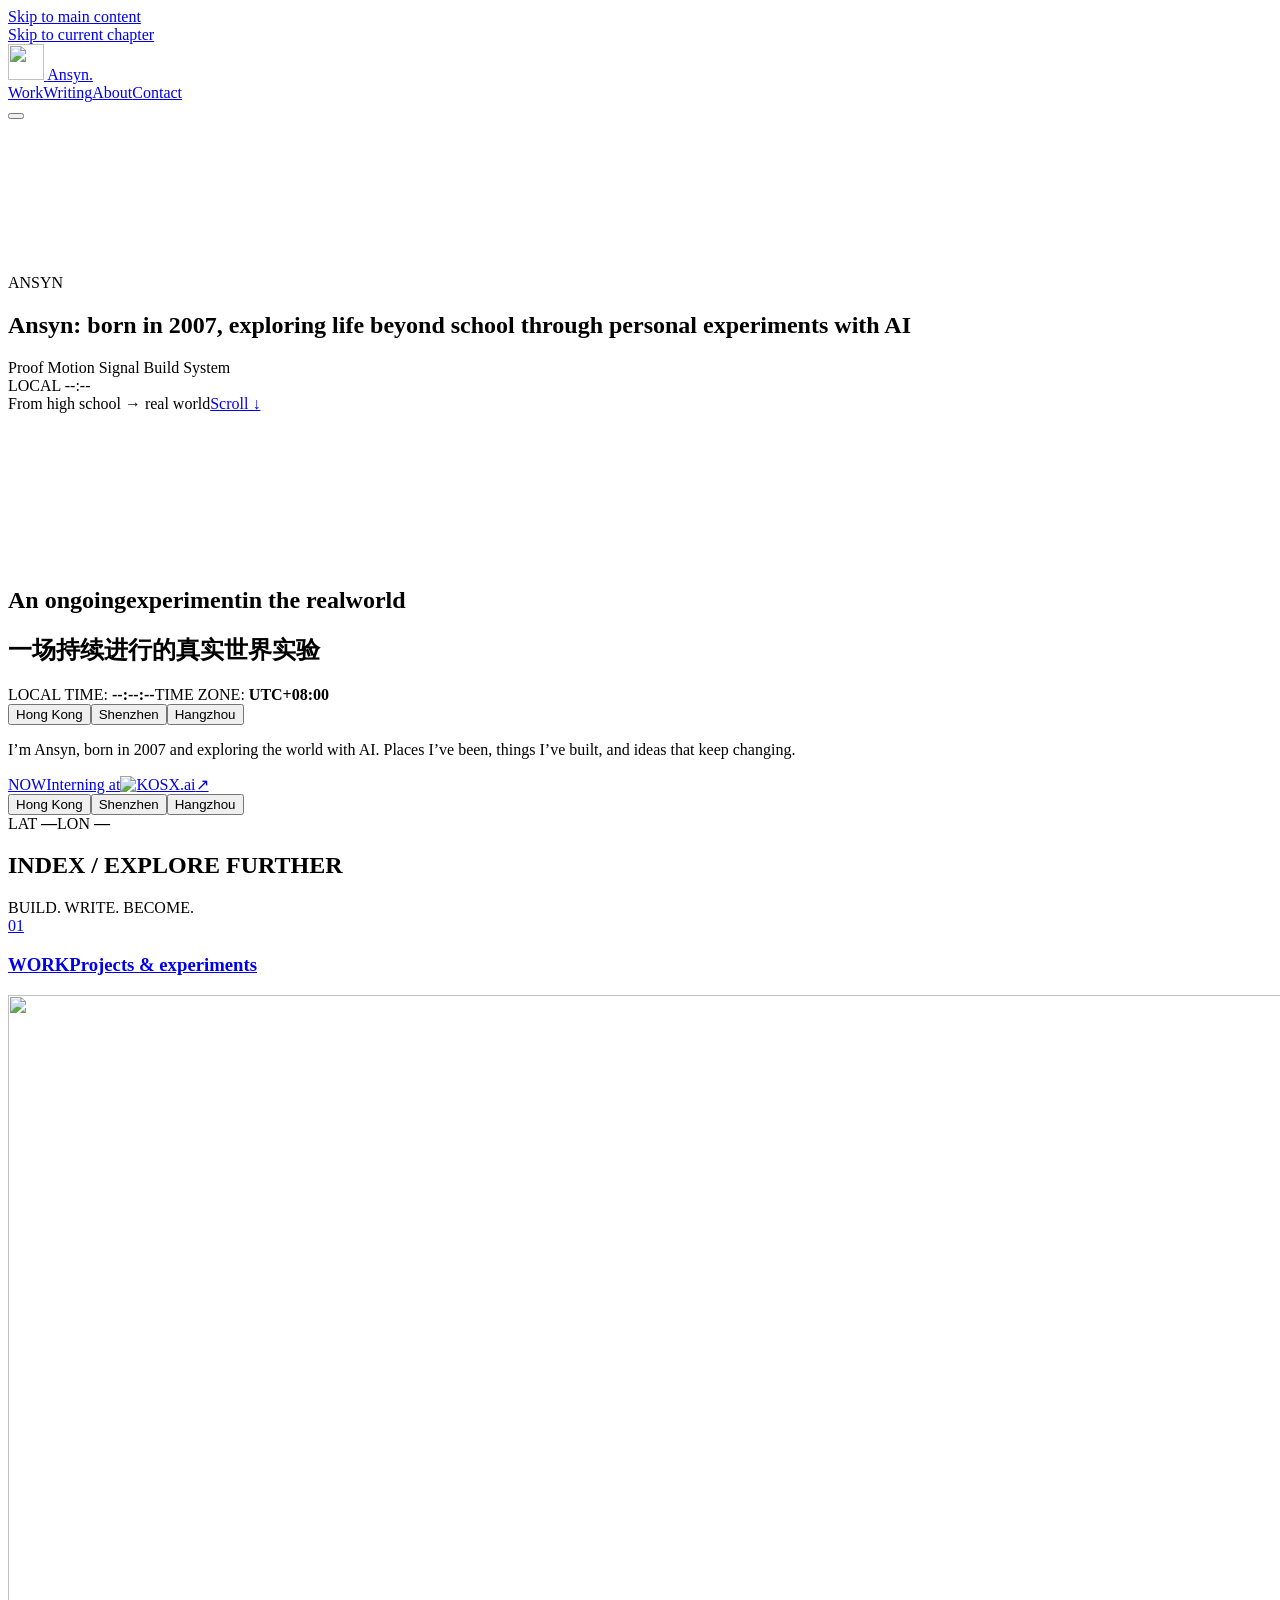
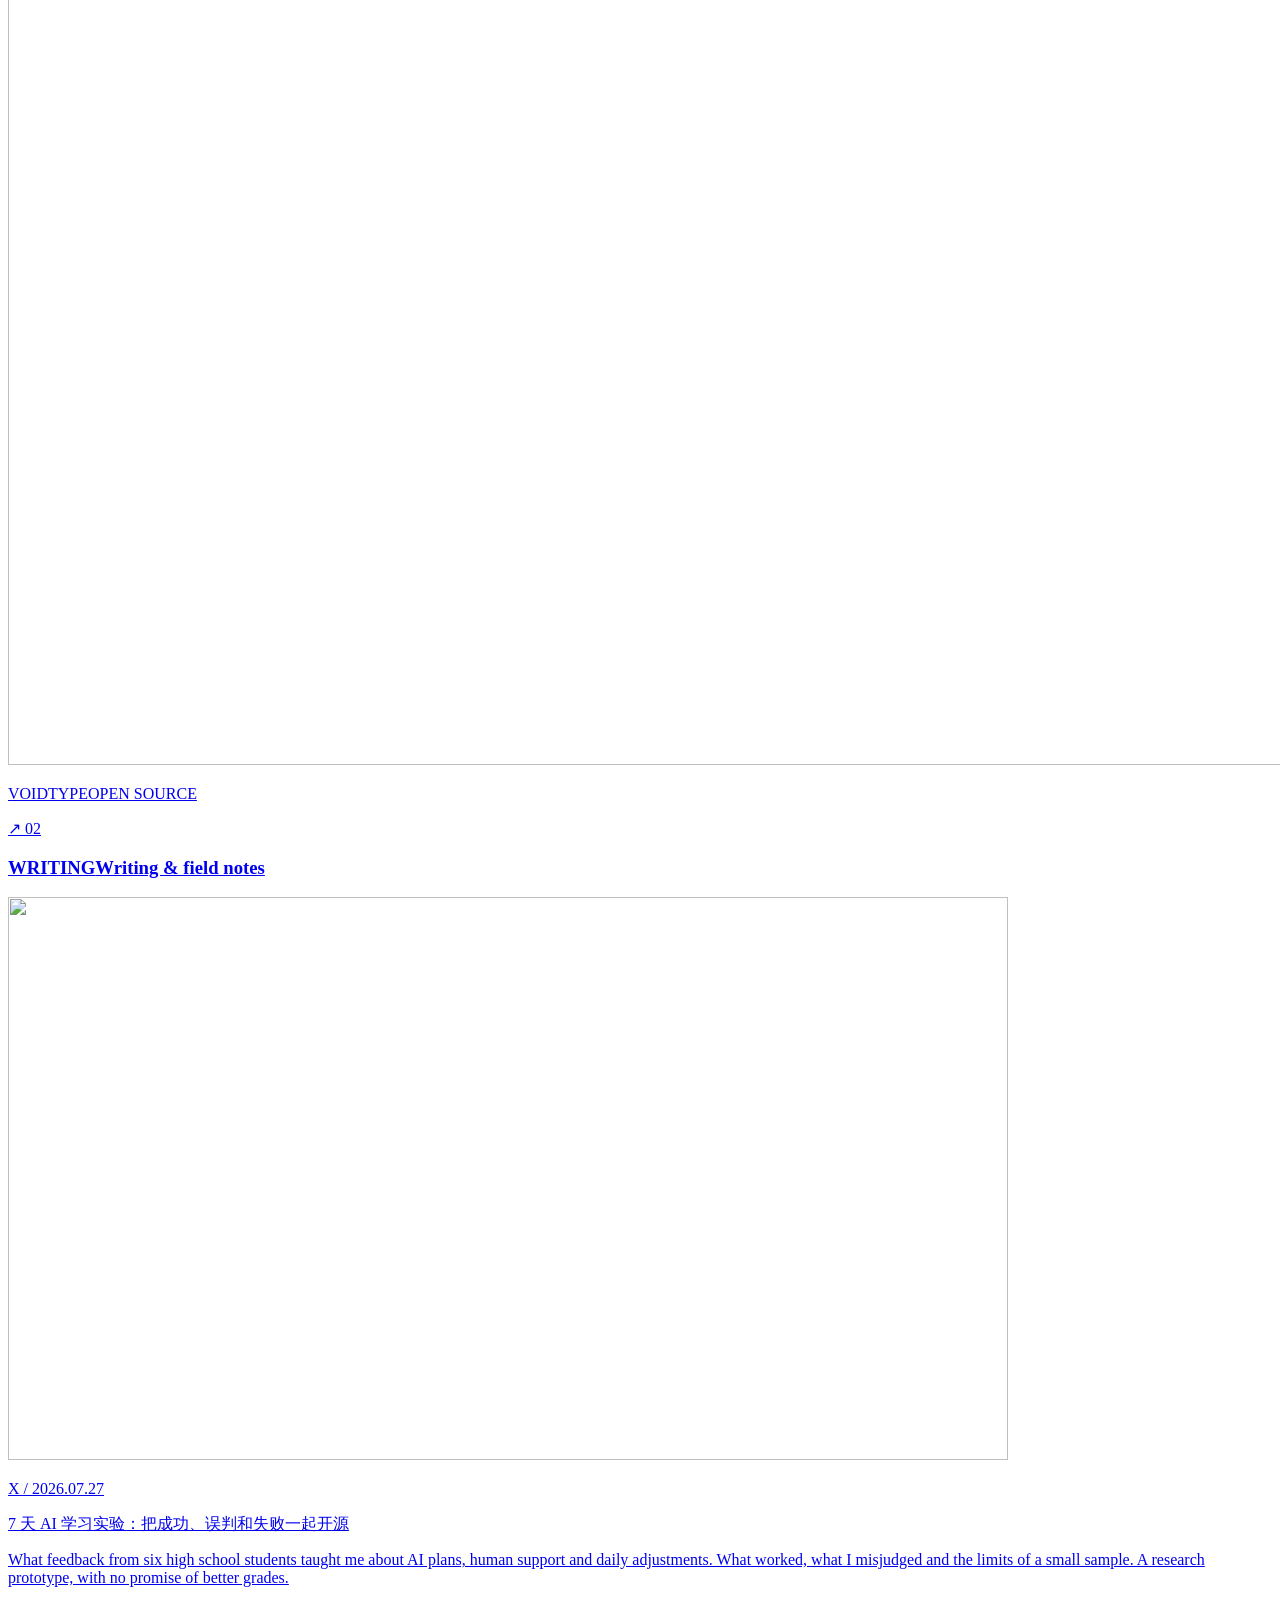
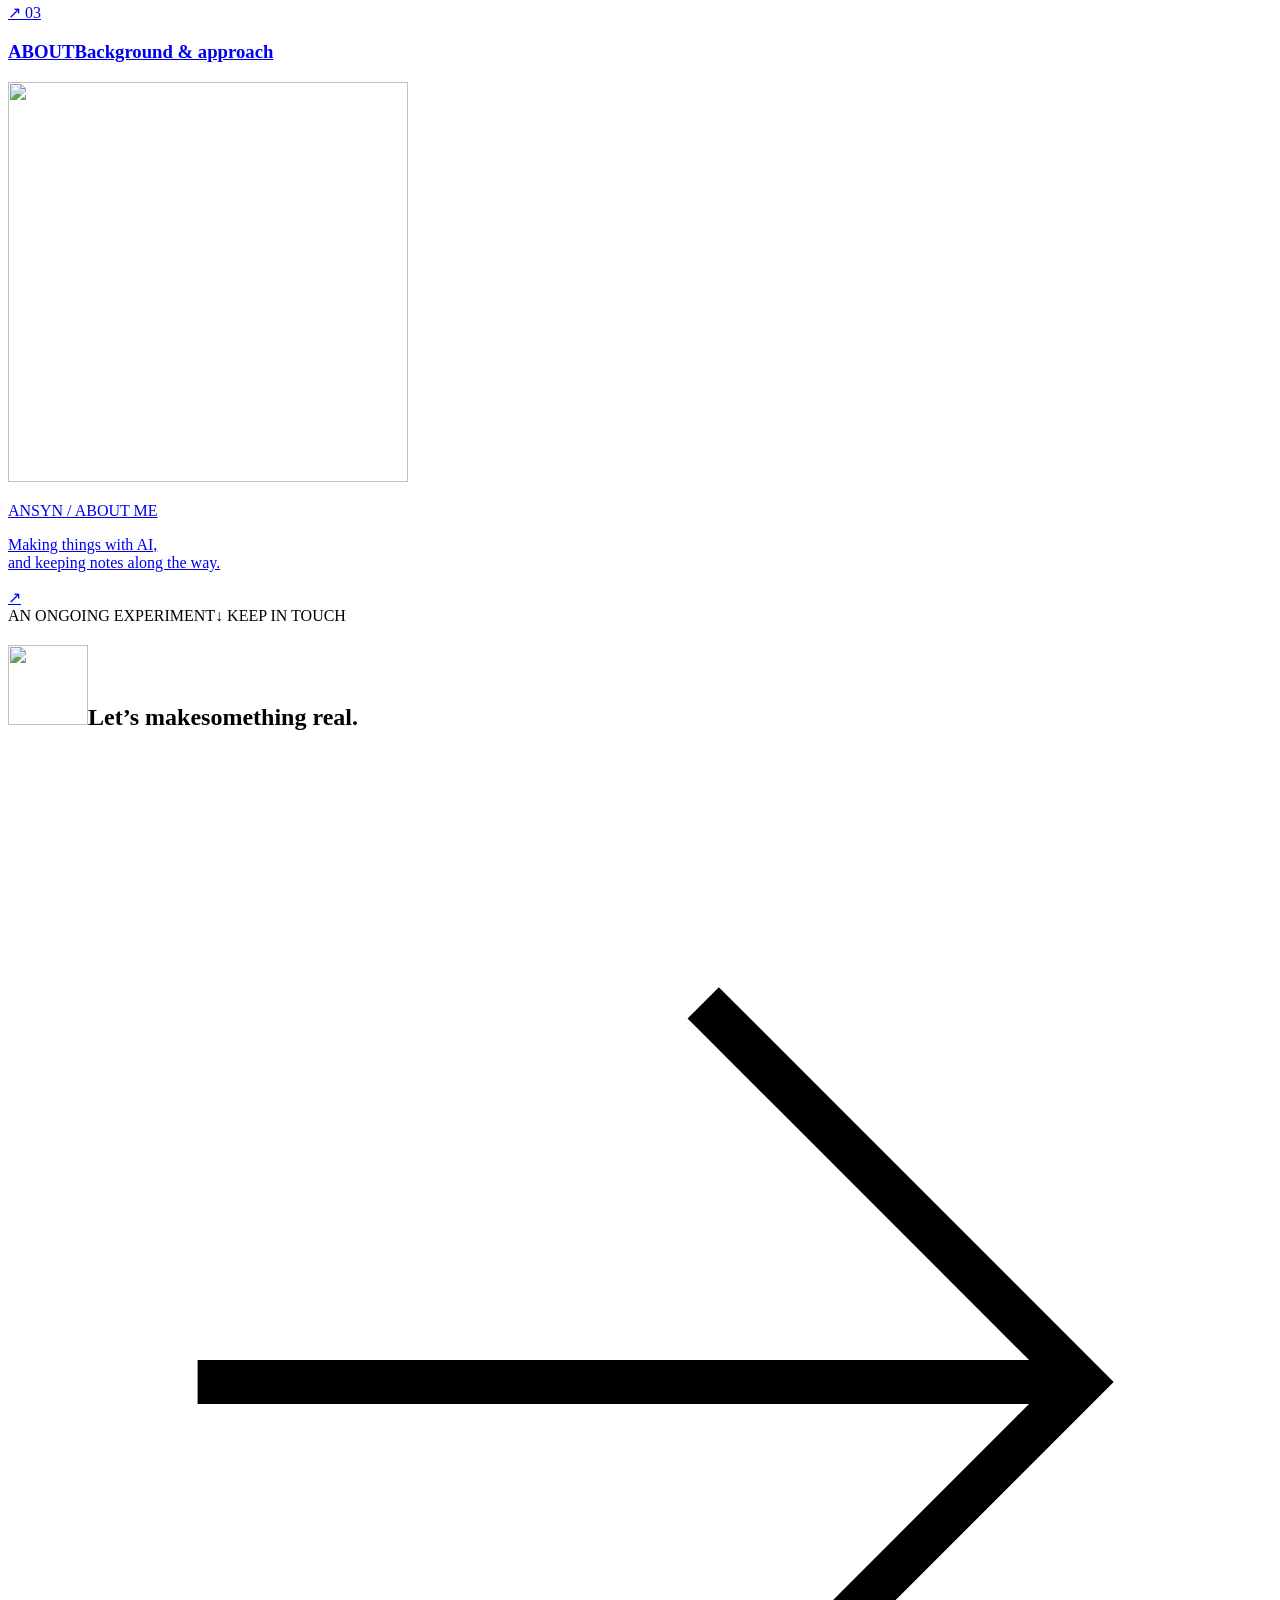
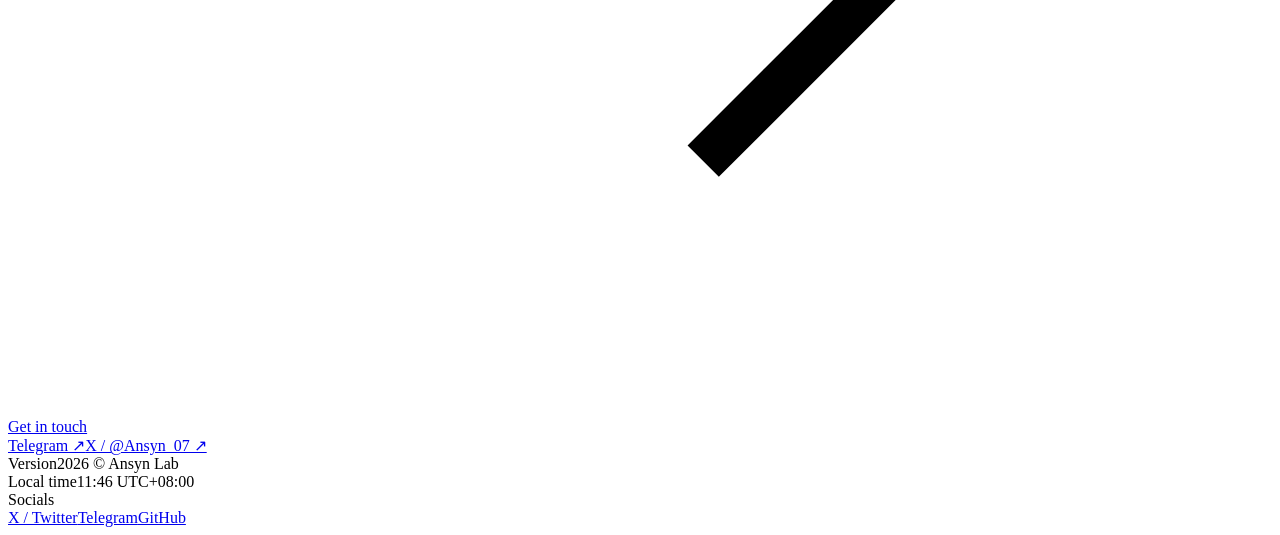
==== index.html @ e13b0592 "Add curved page transitions across the site" ====
<!DOCTYPE html><html lang="en"> <head><meta charset="UTF-8"><meta name="viewport" content="width=device-width"><meta name="generator" content="Astro v5.18.2"><meta name="description" content="A young person finding a way into the real world with AI. An open record by Ansyn."><meta name="keywords" content="安寻, Ansyn, AI个人成长, 07后, 学习系统, Building in public, 个人系统, AI创业, Web3学习"><meta name="theme-color" content="#fdfdfd"><link rel="canonical" href="https://7-an.github.io/ansyn-lab-preview"><link rel="icon" type="image/svg+xml" href="/ansyn-lab-preview/favicon.svg"><meta property="og:type" content="website"><meta property="og:locale" content="en_US"><meta property="og:site_name" content="Ansyn Lab"><meta property="og:title" content="Ansyn Lab | An ongoing experiment in the real world"><meta property="og:description" content="A young person finding a way into the real world with AI. An open record by Ansyn."><meta property="og:url" content="https://7-an.github.io/ansyn-lab-preview"><meta property="og:image" content="https://7-an.github.io/ansyn-lab-preview/og.png"><meta name="twitter:card" content="summary_large_image"><meta name="twitter:title" content="Ansyn Lab | An ongoing experiment in the real world"><meta name="twitter:description" content="A young person finding a way into the real world with AI. An open record by Ansyn."><meta name="twitter:image" content="https://7-an.github.io/ansyn-lab-preview/og.png"><title>Ansyn Lab | An ongoing experiment in the real world</title><script>
      document.documentElement.classList.add("js");
      try { document.documentElement.lang = localStorage.getItem("ansyn-language") === "zh-CN" ? "zh-CN" : "en"; } catch { /* Use English when storage is unavailable. */ }
    </script><script>
      try {
        const pending = JSON.parse(sessionStorage.getItem('ansyn-page-transition') || 'null');
        sessionStorage.removeItem('ansyn-page-transition');
        const reduced = matchMedia('(prefers-reduced-motion: reduce)').matches || new URLSearchParams(location.search).get('motion') === 'reduce';
        if (pending && pending.url === location.href && Date.now() - pending.at < 20000 && !reduced) {
          document.documentElement.dataset.transitionIncoming = '';
          document.documentElement.dataset.transitionTitle = String(pending.title).slice(0, 40);
          if (pending.keyboard) document.documentElement.dataset.transitionKeyboard = '';
          // Fail open if a module fails to load: the page remains usable.
          setTimeout(() => {
            if (!document.documentElement.hasAttribute('data-transition-incoming')) return;
            window.dispatchEvent(new Event('page-transition-release'));
            const curtain = document.querySelector('[data-page-transition]');
            if (curtain?.open) curtain.close();
            document.documentElement.removeAttribute('data-transition-incoming');
            document.documentElement.removeAttribute('data-page-transitioning');
          }, 6000);
        }
      } catch { /* Direct navigation remains available without session storage. */ }
    </script><script type="application/ld+json">{"@context":"https://schema.org","@type":"WebSite","name":"Ansyn Lab | An ongoing experiment in the real world","headline":"Ansyn Lab | An ongoing experiment in the real world","description":"A young person finding a way into the real world with AI. An open record by Ansyn.","url":"https://7-an.github.io/ansyn-lab-preview","inLanguage":"en","author":{"@type":"Person","name":"安寻 Ansyn","url":"https://ansyn-lab.vercel.app","sameAs":["https://x.com/Ansyn_07","https://t.me/Ansyn_7"]}}</script><link rel="stylesheet" href="/ansyn-lab-preview/_astro/about.DKI-j1vG.css">
<link rel="stylesheet" href="/ansyn-lab-preview/_astro/index.DTuRaOjo.css">
<link rel="stylesheet" href="/ansyn-lab-preview/_astro/about.BimzrErr.css"><meta name="robots" content="noindex, nofollow" /></head> <body data-native-scroll="true"> <dialog class="page-transition" data-page-transition aria-labelledby="page-transition-label" data-preserve-language data-lenis-prevent> <div class="page-transition-screen" aria-hidden="true"> <div class="page-transition-curve is-top"><i></i></div> <div class="page-transition-curve is-bottom"><i></i></div> </div> <p id="page-transition-label" class="page-transition-label"><span aria-hidden="true"></span><span data-transition-label></span></p> </dialog> <script>
  // Populate the handoff before the first paint, even while modules are loading.
  const transitionLabel = document.querySelector('[data-transition-label]');
  if (transitionLabel) transitionLabel.textContent = document.documentElement.dataset.transitionTitle || '';
</script> <script type="module" src="/ansyn-lab-preview/_astro/PageTransition.astro_astro_type_script_index_0_lang.D34nHIJd.js"></script>  <a class="skip-link" href="#main-content">Skip to main content</a>  <main id="main-content">  <a class="skip" href="#current" data-astro-cid-zjwowcop>Skip to current chapter</a> <header class="site-navigation is-home" data-site-navigation data-astro-cid-3ef6ksr2> <a class="site-identity" href="/ansyn-lab-preview/" aria-label="Ansyn Lab home" data-astro-cid-3ef6ksr2> <img src="/ansyn-lab-preview/ansyn-avatar-transparent.png" alt="" width="36" height="36" data-astro-cid-3ef6ksr2> <span class="site-identity-name" data-identity-name="true" data-astro-cid-3ef6ksr2>Ansyn<span class="site-identity-dot" data-astro-cid-3ef6ksr2>.</span></span> </a> <nav class="site-nav-links" aria-label="Main navigation" data-astro-cid-3ef6ksr2> <a href="/ansyn-lab-preview/work/" data-astro-cid-3ef6ksr2>Work</a><a href="/ansyn-lab-preview/writing/" data-astro-cid-3ef6ksr2>Writing</a><a href="/ansyn-lab-preview/about/" data-astro-cid-3ef6ksr2>About</a><a href="#contact" data-astro-cid-3ef6ksr2>Contact</a> <button class="language-switch" data-language-toggle type="button" hidden aria-label="Switch to Chinese" data-astro-cid-3ef6ksr2>中文</button> </nav> <button class="site-menu-toggle" aria-label="Open navigation menu" aria-haspopup="dialog" aria-controls="site-menu" aria-expanded="false" data-astro-cid-3ef6ksr2><span data-astro-cid-3ef6ksr2></span><span data-astro-cid-3ef6ksr2></span></button> </header> <dialog id="site-menu" class="site-menu" aria-label="Site navigation" data-lenis-prevent data-astro-cid-3ef6ksr2> <div class="site-menu-scrim" data-menu-dismiss aria-hidden="true" data-astro-cid-3ef6ksr2></div> <div class="site-menu-panel" data-astro-cid-3ef6ksr2> <div class="site-menu-curve" aria-hidden="true" data-astro-cid-3ef6ksr2><i data-astro-cid-3ef6ksr2></i></div> <div class="site-menu-inner" data-astro-cid-3ef6ksr2> <div class="menu-language-row" data-astro-cid-3ef6ksr2><p class="site-menu-label" data-astro-cid-3ef6ksr2>Navigation</p><button class="language-switch" data-language-toggle type="button" hidden aria-label="Switch to Chinese" data-astro-cid-3ef6ksr2>中文</button></div> <nav aria-label="Full navigation" data-astro-cid-3ef6ksr2><a style="--menu-index:0" href="/ansyn-lab-preview/" data-astro-cid-3ef6ksr2 aria-current="page">Home</a><a style="--menu-index:1" href="/ansyn-lab-preview/work/" data-astro-cid-3ef6ksr2>Work</a><a style="--menu-index:2" href="/ansyn-lab-preview/writing/" data-astro-cid-3ef6ksr2>Writing</a><a style="--menu-index:3" href="/ansyn-lab-preview/about/" data-astro-cid-3ef6ksr2>About</a><a style="--menu-index:4" href="#contact" data-astro-cid-3ef6ksr2>Contact</a></nav> <div class="site-menu-bottom" data-astro-cid-3ef6ksr2><p class="site-menu-label" data-astro-cid-3ef6ksr2>Elsewhere</p><div class="site-menu-socials" data-astro-cid-3ef6ksr2><a href="https://x.com/Ansyn_07" target="_blank" rel="noreferrer" data-astro-cid-3ef6ksr2>X / Twitter ↗</a><a href="https://t.me/Ansyn_7" target="_blank" rel="noreferrer" data-astro-cid-3ef6ksr2>Telegram ↗</a><a href="https://github.com/7-an" target="_blank" rel="noreferrer" data-astro-cid-3ef6ksr2>GitHub ↗</a></div></div> </div> </div> <button class="site-menu-close" aria-label="Close navigation menu" data-astro-cid-3ef6ksr2><span data-astro-cid-3ef6ksr2></span><span data-astro-cid-3ef6ksr2></span></button> </dialog> <script type="module">const n=document.querySelector("[data-site-navigation]"),t=document.querySelector("#site-menu");if(n&&t){const s=n.querySelector(".site-menu-toggle"),E=n.querySelector(".site-nav-links"),L=n.querySelector(".site-identity"),r=t.querySelector(".site-menu-close"),g=t.querySelector(".site-menu-panel"),S=n.classList.contains("is-home"),v=matchMedia("(max-width: 600px)"),A=matchMedia("(prefers-reduced-motion: reduce)"),y=document.querySelector(".home-footer, .about-contact, .site-footer");let b="",h="",c=!1,a=!1,d=0,o=null;const p=()=>{c=!1;const e=scrollY>180;n.classList.toggle("is-condensed",e),n.classList.toggle("is-dark",!!y&&y.getBoundingClientRect().top<65),E.inert=e||v.matches,s.inert=!e&&!v.matches,L.inert=e&&!S},u=()=>{c||(c=!0,requestAnimationFrame(p))};addEventListener("scroll",u,{passive:!0}),addEventListener("resize",u),addEventListener("pageshow",u),p(),s.addEventListener("click",()=>{t.open||(b=document.body.style.overflow,h=document.documentElement.style.scrollbarGutter,document.documentElement.style.scrollbarGutter="stable",document.body.style.overflow="hidden",r.autofocus=!0,t.showModal(),s.setAttribute("aria-expanded","true"),r.focus({preventScroll:!0}),g.getBoundingClientRect(),d=requestAnimationFrame(()=>t.classList.add("is-visible")))});const i=async e=>{!t.open||a||(a=!0,cancelAnimationFrame(d),t.classList.remove("is-visible"),g.getBoundingClientRect(),!A.matches&&!document.documentElement.hasAttribute("data-reduced")&&await Promise.allSettled(t.getAnimations({subtree:!0}).map(l=>l.finished)),t.close(),a=!1,e?.())};r.addEventListener("click",()=>{i()}),t.addEventListener("cancel",e=>{e.preventDefault(),i()}),t.addEventListener("click",e=>{const l=e.target instanceof Element?e.target:null,m=l?.closest("a");if(m){const f=m.getAttribute("href")??"";!e.metaKey&&!e.ctrlKey&&!e.shiftKey&&!e.altKey&&m.target!=="_blank"&&(e.preventDefault(),o=f.startsWith("#")?document.getElementById(f.slice(1)):null,i(()=>location.assign(f)))}else l?.hasAttribute("data-menu-dismiss")&&i()}),t.addEventListener("close",()=>{cancelAnimationFrame(d),t.classList.remove("is-visible"),document.body.style.overflow=b,document.documentElement.style.scrollbarGutter=h,s.setAttribute("aria-expanded","false"),o?(o.setAttribute("tabindex","-1"),o.focus({preventScroll:!0}),o=null):s.focus({preventScroll:!0})})}</script>  <section class="journey" data-journey aria-labelledby="journey-title" data-astro-cid-zjwowcop> <span class="current-anchor" id="current" aria-hidden="true" data-astro-cid-zjwowcop></span> <div class="stage" data-stage data-astro-cid-zjwowcop> <div class="opening" data-opening data-astro-cid-zjwowcop> <canvas class="text-field" data-field aria-hidden="true" data-astro-cid-zjwowcop></canvas> <div class="static-name" aria-hidden="true" data-astro-cid-zjwowcop>ANSYN</div> <h1 id="journey-title" class="sr-only" data-astro-cid-zjwowcop>Ansyn: born in 2007, exploring life beyond school through personal experiments with AI</h1> <div class="hero-words" aria-hidden="true" data-astro-cid-zjwowcop> <span class="hero-word word-ai" data-astro-cid-zjwowcop>Proof</span> <span class="hero-word word-experiment" data-astro-cid-zjwowcop>Motion</span> <span class="hero-word word-beta" data-astro-cid-zjwowcop>Signal</span> <span class="hero-word word-world" data-astro-cid-zjwowcop>Build</span> <span class="hero-word word-07" data-astro-cid-zjwowcop>System</span> </div> <span class="hero-clock" data-hero-clock aria-hidden="true" data-astro-cid-zjwowcop>LOCAL --:--</span> <div class="hero-meta" data-astro-cid-zjwowcop><span class="hero-meta-center" data-astro-cid-zjwowcop>From high school → real world</span><a class="hero-scroll" href="#current" data-astro-cid-zjwowcop>Scroll ↓</a></div> </div> <canvas class="earth" data-earth aria-hidden="true" data-astro-cid-zjwowcop></canvas> <div class="globe-input" data-globe-input role="img" tabindex="-1" aria-label="Interactive globe: hover or touch for coordinates; drag within the globe or use the arrow keys to rotate" data-astro-cid-zjwowcop></div> <div class="world-copy" data-world-copy data-astro-cid-zjwowcop> <div class="world-title" data-astro-cid-zjwowcop><h2 class="world-title-en" lang="en" aria-label="An ongoing experiment in the real world" data-astro-cid-zjwowcop><span class="title-line" aria-hidden="true" data-astro-cid-zjwowcop><span data-astro-cid-zjwowcop>An</span> <span data-astro-cid-zjwowcop>ongoing</span></span><span class="title-line" aria-hidden="true" data-astro-cid-zjwowcop>experiment</span><span class="title-line" aria-hidden="true" data-astro-cid-zjwowcop><span data-astro-cid-zjwowcop>in</span> <span data-astro-cid-zjwowcop>the</span> <span data-astro-cid-zjwowcop>real</span></span><span class="title-line" aria-hidden="true" data-astro-cid-zjwowcop>world</span></h2><h2 class="world-title-zh" lang="zh-CN" data-astro-cid-zjwowcop><span data-astro-cid-zjwowcop>一场持续进行的</span><span data-astro-cid-zjwowcop>真实世界</span><span data-astro-cid-zjwowcop>实验</span></h2></div> <div class="world-time" data-astro-cid-zjwowcop><span data-astro-cid-zjwowcop>LOCAL TIME: <b data-world-clock data-astro-cid-zjwowcop>--:--:--</b></span><span data-astro-cid-zjwowcop>TIME ZONE: <b data-astro-cid-zjwowcop>UTC+08:00</b></span></div> <button class="map-pin" data-pin="0" type="button" aria-label="Open Hong Kong notes" aria-expanded="false" aria-controls="place-gallery" data-astro-cid-zjwowcop><i data-astro-cid-zjwowcop></i><span data-astro-cid-zjwowcop>Hong Kong</span></button><button class="map-pin" data-pin="1" type="button" aria-label="Open Shenzhen notes" aria-expanded="false" aria-controls="place-gallery" data-astro-cid-zjwowcop><i data-astro-cid-zjwowcop></i><span data-astro-cid-zjwowcop>Shenzhen</span></button><button class="map-pin" data-pin="2" type="button" aria-label="Open Hangzhou notes" aria-expanded="false" aria-controls="place-gallery" data-astro-cid-zjwowcop><i data-astro-cid-zjwowcop></i><span data-astro-cid-zjwowcop>Hangzhou</span></button> <div class="world-intro" data-world-intro data-astro-cid-zjwowcop><p class="intro-english" lang="en" data-astro-cid-zjwowcop>I’m Ansyn, born in 2007 and exploring the world with AI. Places I’ve been, things I’ve built, and ideas that keep changing.</p><a class="world-now" href="https://kosx.ai" target="_blank" rel="noopener noreferrer" lang="en" data-astro-cid-zjwowcop><span class="now-label" data-astro-cid-zjwowcop><i aria-hidden="true" data-astro-cid-zjwowcop></i>NOW</span><span data-astro-cid-zjwowcop>Interning at</span><img src="/ansyn-lab-preview/kosx-logo-black.png" alt="KOSX.ai" width="2350" height="397" loading="lazy" decoding="async" data-astro-cid-zjwowcop><span class="now-arrow" aria-hidden="true" data-astro-cid-zjwowcop>↗</span></a><div class="place-index" lang="en" aria-label="Places" data-astro-cid-zjwowcop><button type="button" data-location="0" aria-controls="place-gallery" data-astro-cid-zjwowcop>Hong Kong</button><button type="button" data-location="1" aria-controls="place-gallery" data-astro-cid-zjwowcop>Shenzhen</button><button type="button" data-location="2" aria-controls="place-gallery" data-astro-cid-zjwowcop>Hangzhou</button></div></div> <section class="place-gallery" id="place-gallery" data-gallery hidden aria-labelledby="gallery-title" data-astro-cid-zjwowcop> <header data-astro-cid-zjwowcop><div data-astro-cid-zjwowcop><span data-gallery-english data-astro-cid-zjwowcop>Hong Kong</span><h3 id="gallery-title" data-gallery-title data-astro-cid-zjwowcop>Hong Kong</h3></div><button type="button" data-gallery-close aria-label="Close place notes" data-astro-cid-zjwowcop>×</button></header> <div class="photo-deck" data-photo-deck data-astro-cid-zjwowcop> <div class="photo-back back-two" aria-hidden="true" data-astro-cid-zjwowcop></div><div class="photo-back back-one" aria-hidden="true" data-astro-cid-zjwowcop></div> <div class="photo-front" data-photo-front data-astro-cid-zjwowcop><img data-gallery-image hidden alt="" data-astro-cid-zjwowcop><div class="photo-placeholder" data-photo-placeholder data-astro-cid-zjwowcop><span data-photo-city data-astro-cid-zjwowcop>HONG KONG</span><strong data-astro-cid-zjwowcop>ON THE MAP</strong><span class="place-coordinates" data-place-coordinates data-astro-cid-zjwowcop></span><small data-astro-cid-zjwowcop>Photos to come.</small></div></div> </div> <footer data-photo-footer data-astro-cid-zjwowcop><span data-photo-count aria-live="polite" data-astro-cid-zjwowcop></span><div data-photo-controls data-astro-cid-zjwowcop><button type="button" data-photo-prev aria-label="Previous photo" data-astro-cid-zjwowcop>←</button><button type="button" data-photo-next aria-label="Next photo" data-astro-cid-zjwowcop>→</button></div></footer> <div class="gallery-places" aria-label="Choose a place" data-astro-cid-zjwowcop><button type="button" data-location="0" aria-pressed="false" data-astro-cid-zjwowcop>Hong Kong</button><button type="button" data-location="1" aria-pressed="false" data-astro-cid-zjwowcop>Shenzhen</button><button type="button" data-location="2" aria-pressed="false" data-astro-cid-zjwowcop>Hangzhou</button></div> </section> <output class="globe-readout" data-readout aria-label="Globe coordinates" data-astro-cid-zjwowcop><span data-astro-cid-zjwowcop>LAT <b data-hover-lat data-astro-cid-zjwowcop>—</b></span><span data-astro-cid-zjwowcop>LON <b data-hover-lon data-astro-cid-zjwowcop>—</b></span></output> <p class="map-status" data-map-status hidden role="status" data-astro-cid-zjwowcop></p> </div> </div> </section> <script type="module" src="/ansyn-lab-preview/_astro/HomeExperience.astro_astro_type_script_index_0_lang.hu0JV_FZ.js"></script>  <div class="home-editorial" data-home-directory data-astro-cid-gc32r5rm> <section class="directory" id="guide" aria-labelledby="directory-heading" data-astro-cid-gc32r5rm> <header class="directory-head" data-reveal data-astro-cid-gc32r5rm> <h2 id="directory-heading" class="mono" data-astro-cid-gc32r5rm>INDEX / EXPLORE FURTHER</h2> <span class="mono" aria-hidden="true" data-astro-cid-gc32r5rm>BUILD. WRITE. BECOME.</span> </header> <nav aria-label="Explore more about Ansyn" data-astro-cid-gc32r5rm> <a class="index-row work-row" data-directory-peek="work" href="/ansyn-lab-preview/work/" aria-labelledby="work-label" data-reveal data-astro-cid-gc32r5rm> <span class="row-number mono" aria-hidden="true" data-astro-cid-gc32r5rm>01</span> <div class="row-heading" data-astro-cid-gc32r5rm><h3 id="work-label" data-astro-cid-gc32r5rm>WORK<span data-astro-cid-gc32r5rm>Projects & experiments</span></h3></div> <div class="row-preview work-preview" data-astro-cid-gc32r5rm> <div class="project-image" data-astro-cid-gc32r5rm><img src="/ansyn-lab-preview/images/voidtype-cover.png" alt="" width="2820" height="1370" loading="lazy" decoding="async" data-astro-cid-gc32r5rm></div> <p class="preview-caption mono" data-astro-cid-gc32r5rm><span data-astro-cid-gc32r5rm>VOIDTYPE</span><span data-astro-cid-gc32r5rm>OPEN SOURCE</span></p> </div> <span class="row-arrow" aria-hidden="true" data-astro-cid-gc32r5rm>↗</span> </a> <a class="index-row writing-row" data-directory-peek="writing" href="/ansyn-lab-preview/writing/" aria-labelledby="writing-label" data-reveal data-astro-cid-gc32r5rm> <span class="row-number mono" aria-hidden="true" data-astro-cid-gc32r5rm>02</span> <div class="row-heading" data-astro-cid-gc32r5rm><h3 id="writing-label" data-astro-cid-gc32r5rm>WRITING<span data-astro-cid-gc32r5rm>Writing & field notes</span></h3></div> <div class="row-preview writing-preview" data-astro-cid-gc32r5rm> <img class="article-image" src="/ansyn-lab-preview/media/writing/study-path.webp" width="1000" height="563" alt="" loading="lazy" decoding="async" data-astro-cid-gc32r5rm> <p class="article-meta mono" data-astro-cid-gc32r5rm>X / 2026.07.27</p> <p class="article-title" lang="zh-CN" data-preserve-language data-astro-cid-gc32r5rm>7 天 AI 学习实验：把成功、误判和失败一起开源</p> <p class="article-excerpt" data-astro-cid-gc32r5rm>What feedback from six high school students taught me about AI plans, human support and daily adjustments. What worked, what I misjudged and the limits of a small sample. A research prototype, with no promise of better grades.</p> </div> <span class="row-arrow" aria-hidden="true" data-astro-cid-gc32r5rm>↗</span> </a> <a class="index-row about-row" href="/ansyn-lab-preview/about/" aria-labelledby="about-label" data-reveal data-astro-cid-gc32r5rm> <span class="row-number mono" aria-hidden="true" data-astro-cid-gc32r5rm>03</span> <div class="row-heading" data-astro-cid-gc32r5rm><h3 id="about-label" data-astro-cid-gc32r5rm>ABOUT<span data-astro-cid-gc32r5rm>Background & approach</span></h3></div> <div class="row-preview about-preview" data-astro-cid-gc32r5rm> <img src="/ansyn-lab-preview/ansyn-avatar-transparent.png" alt="" width="400" height="400" loading="lazy" decoding="async" data-astro-cid-gc32r5rm> <div data-astro-cid-gc32r5rm><p class="mono" data-astro-cid-gc32r5rm>ANSYN / ABOUT ME</p><p class="about-note" data-astro-cid-gc32r5rm>Making things with AI,<br data-astro-cid-gc32r5rm>and keeping notes along the way.</p></div> </div> <span class="row-arrow" aria-hidden="true" data-astro-cid-gc32r5rm>↗</span> </a> </nav> <div class="directory-tail mono" data-astro-cid-gc32r5rm><span data-astro-cid-gc32r5rm>AN ONGOING EXPERIMENT</span><span data-astro-cid-gc32r5rm>↓ KEEP IN TOUCH</span></div> </section> </div> <div class="directory-peek" data-directory-preview aria-hidden="true" data-astro-cid-gc32r5rm> <div class="peek-card" data-directory-card="work" hidden data-astro-cid-gc32r5rm> <img src="/ansyn-lab-preview/images/voidtype-cover.png" alt="" width="2820" height="1370" loading="lazy" decoding="async" data-astro-cid-gc32r5rm> <div class="peek-caption" data-astro-cid-gc32r5rm><span data-astro-cid-gc32r5rm>VOIDTYPE</span><span data-astro-cid-gc32r5rm>VIEW WORK ↗</span></div> </div> <div class="peek-card" data-directory-card="writing" hidden data-astro-cid-gc32r5rm> <img src="/ansyn-lab-preview/media/writing/study-path.webp" width="1000" height="563" alt="" loading="lazy" decoding="async" data-astro-cid-gc32r5rm> <div class="peek-writing-copy" data-astro-cid-gc32r5rm><span class="mono" data-astro-cid-gc32r5rm>FROM THE NOTEBOOK</span><p lang="zh-CN" data-preserve-language data-astro-cid-gc32r5rm>7 天 AI 学习实验：把成功、误判和失败一起开源</p></div> </div> </div> <script type="module">function H(){const v=document.querySelector("[data-home-directory]"),i=document.querySelector("[data-directory-preview]");if(!v||!i)return;const p=[...v.querySelectorAll("[data-directory-peek]")],k=[...i.querySelectorAll("[data-directory-card]")],x=matchMedia("(min-width: 760px) and (hover: hover) and (pointer: fine)"),w=matchMedia("(prefers-reduced-motion: reduce)"),A=()=>w.matches||document.documentElement.hasAttribute("data-reduced");let h=null,c=0,b=0,n=null,o=null,a=0,l=0,y=0,g=0;const M=()=>{c=0,a+=(y-a)*.2,l+=(g-l)*.2,i.style.transform=`translate3d(${a}px,${l}px,0)`,h&&Math.abs(y-a)+Math.abs(g-l)>.3&&(c=requestAnimationFrame(M))},q=(e,t,r=!1)=>{const d=i.offsetWidth,f=i.offsetHeight,L=e+28+d<innerWidth-24?e+28:e-d-28;y=Math.max(24,Math.min(L,innerWidth-d-24)),g=Math.max(88,Math.min(t-f*.4,innerHeight-f-24)),r||A()?(a=y,l=g,i.style.transform=`translate3d(${a}px,${l}px,0)`):c||(c=requestAnimationFrame(M))},s=()=>{h=null,cancelAnimationFrame(c),c=0,i.classList.remove("is-visible")},u=(e,t,r)=>{if(!x.matches)return;const d=h!==e;h=e;for(const L of k)L.hidden=L.dataset.directoryCard!==e.dataset.directoryPeek;const f=e.getBoundingClientRect();q(t??f.right-i.offsetWidth-60,r??f.top+f.height/2,d),i.classList.add("is-visible")},E=()=>{i.querySelectorAll("img").forEach(e=>{e.loading="eager"})};if("IntersectionObserver"in window){const e=new IntersectionObserver(t=>{t.some(r=>r.isIntersecting)&&(E(),e.disconnect())},{rootMargin:"240px"});e.observe(v)}const F=()=>{if(b=0,!x.matches||document.hidden){s();return}const e=n?document.elementFromPoint(n.x,n.y)?.closest("[data-directory-peek]"):null,t=e&&p.includes(e)?e:null,r=p.find(d=>d.matches(":focus-visible"));t&&t!==o?u(t,n.x,n.y):r&&r!==o?u(r):s()},m=()=>{b||(b=requestAnimationFrame(F))};for(const e of p)e.addEventListener("pointerenter",t=>{t.pointerType==="mouse"&&(n={x:t.clientX,y:t.clientY},o=null,E(),u(e,t.clientX,t.clientY))}),e.addEventListener("pointermove",t=>{t.pointerType!=="mouse"||o===e||(n={x:t.clientX,y:t.clientY},h!==e?u(e,t.clientX,t.clientY):A()||q(t.clientX,t.clientY))}),e.addEventListener("pointerleave",()=>{o===e&&(o=null),s(),m()}),e.addEventListener("focusin",()=>{o=null,E(),u(e)}),e.addEventListener("focusout",m),e.addEventListener("keydown",t=>{t.key==="Escape"&&(o=e,s())});document.addEventListener("pointermove",e=>{e.pointerType==="mouse"&&(n={x:e.clientX,y:e.clientY})},{passive:!0}),document.addEventListener("pointerleave",()=>{n=null,s()}),addEventListener("scroll",m,{passive:!0}),addEventListener("resize",m),addEventListener("blur",()=>{n=null,s()}),document.addEventListener("visibilitychange",()=>{document.hidden&&(n=null,s())}),x.addEventListener("change",m),w.addEventListener("change",m);const Y=p.find(e=>e.matches(":hover"));Y&&(E(),u(Y)),v.setAttribute("data-directory-ready","")}H();</script>   </main> <footer id="contact" class="about-contact" lang="en"> <span id="about-contact" class="about-contact-anchor" aria-hidden="true"></span> <div class="about-footer-curve" aria-hidden="true"></div> <div class="about-contact-inner"> <div class="about-contact-heading"><h2><span><img src="/ansyn-lab-preview/ansyn-avatar-transparent.png" alt="" width="80" height="80">Let’s make</span><span>something real.</span></h2><span class="about-contact-arrow" aria-hidden="true"><svg viewBox="0 0 40 40" fill="none"><path d="M6 20h28M22 8l12 12-12 12" stroke="currentColor" stroke-width="1.4"></path></svg></span></div> <div class="about-contact-rule"><a class="about-contact-ball" href="https://t.me/Ansyn_7" target="_blank" rel="noreferrer" data-magnet>Get in touch</a></div> <div class="about-contact-links"><a href="https://t.me/Ansyn_7" target="_blank" rel="noreferrer" data-magnet><span>Telegram ↗</span></a><a href="https://x.com/Ansyn_07" target="_blank" rel="noreferrer" data-magnet><span>X / @Ansyn_07 ↗</span></a></div> </div> <div class="about-contact-bottom"><div><span class="about-micro">Version</span><span>2026 © Ansyn Lab</span></div><div><span class="about-micro">Local time</span><span><time data-about-time></time> UTC+08:00</span></div><div class="about-contact-socials"><span class="about-micro">Socials</span><nav aria-label="Social links"><a href="https://x.com/Ansyn_07" target="_blank" rel="noreferrer">X / Twitter</a><a href="https://t.me/Ansyn_7" target="_blank" rel="noreferrer">Telegram</a><a href="https://github.com/7-an" target="_blank" rel="noreferrer">GitHub</a></nav></div></div> </footer> <script type="module">function v(){const e=document.querySelector(".about-contact");if(!e)return;const u=matchMedia("(prefers-reduced-motion: reduce)"),i=()=>u.matches||document.documentElement.hasAttribute("data-reduced")||new URLSearchParams(location.search).get("motion")==="reduce",s=e.querySelector(".about-contact-arrow"),c=e.querySelector(".about-contact-ball");let h=0;const f=()=>{h=0;const t=e.getBoundingClientRect(),o=Math.max(0,Math.min(1,(innerHeight-t.top)/Math.min(innerHeight,t.height))),a=Math.max(140,Math.min(220,innerHeight*.22));if(e.style.setProperty("--about-curve",`${i()?0:(1-o)*a}px`),e.style.setProperty("--about-footer-drift",`${i()?0:(1-o)*-65}px`),document.body.classList.toggle("about-dark-footer",t.top<innerHeight-40),s&&c){const r=s.getBoundingClientRect(),d=c.getBoundingClientRect(),b=Math.atan2(d.top+d.height/2-r.top-r.height/2,d.left+d.width/2-r.left-r.width/2)*180/Math.PI;s.style.setProperty("--contact-arrow-angle",`${b}deg`)}},n=()=>{h||(h=requestAnimationFrame(f))};if(addEventListener("scroll",n,{passive:!0}),addEventListener("resize",n),addEventListener("pageshow",n),u.addEventListener("change",n),"ResizeObserver"in window){const t=new ResizeObserver(n);t.observe(e),s?.parentElement&&t.observe(s.parentElement)}f();const l=e.querySelector("[data-about-time]"),m=new Intl.DateTimeFormat("en-GB",{timeZone:"Asia/Shanghai",hour:"2-digit",minute:"2-digit",hour12:!1}),g=()=>{const t=new Date;l&&(l.textContent=m.format(t),l.setAttribute("datetime",t.toISOString()))};g();const p=setInterval(g,3e4);addEventListener("pagehide",()=>clearInterval(p),{once:!0}),e.querySelectorAll("[data-magnet]").forEach(t=>{let o;t.addEventListener("pointermove",a=>{if(i()||a.pointerType!=="mouse"||innerWidth<600)return;const r=t.getBoundingClientRect();o?.cancel(),t.style.transform=`translate(${(a.clientX-r.left-r.width/2)*.18}px,${(a.clientY-r.top-r.height/2)*.18}px)`,t===c&&n()}),t.addEventListener("pointerleave",()=>{const a=t.style.transform||"translate(0,0)";t.style.transform="translate(0,0)",t===c&&n(),!i()&&(o=t.animate([{transform:a},{transform:"translate(-2px,1px)",offset:.55},{transform:"translate(0,0)"}],{duration:650,easing:"cubic-bezier(.16,1,.3,1)"}),t===c&&o.finished.then(n).catch(()=>{}))}),u.addEventListener("change",()=>{i()&&(o?.cancel(),t.style.transform="none",n())})})}v();</script>  <script type="module" src="/ansyn-lab-preview/_astro/BaseLayout.astro_astro_type_script_index_0_lang.D_LC0S1R.js"></script> <!-- Background music is temporarily disabled; retain MusicToggle for a future licensed track. --> <script type="module" src="/ansyn-lab-preview/_astro/BaseLayout.astro_astro_type_script_index_1_lang.D2a7Ufsa.js"></script> </body> </html>
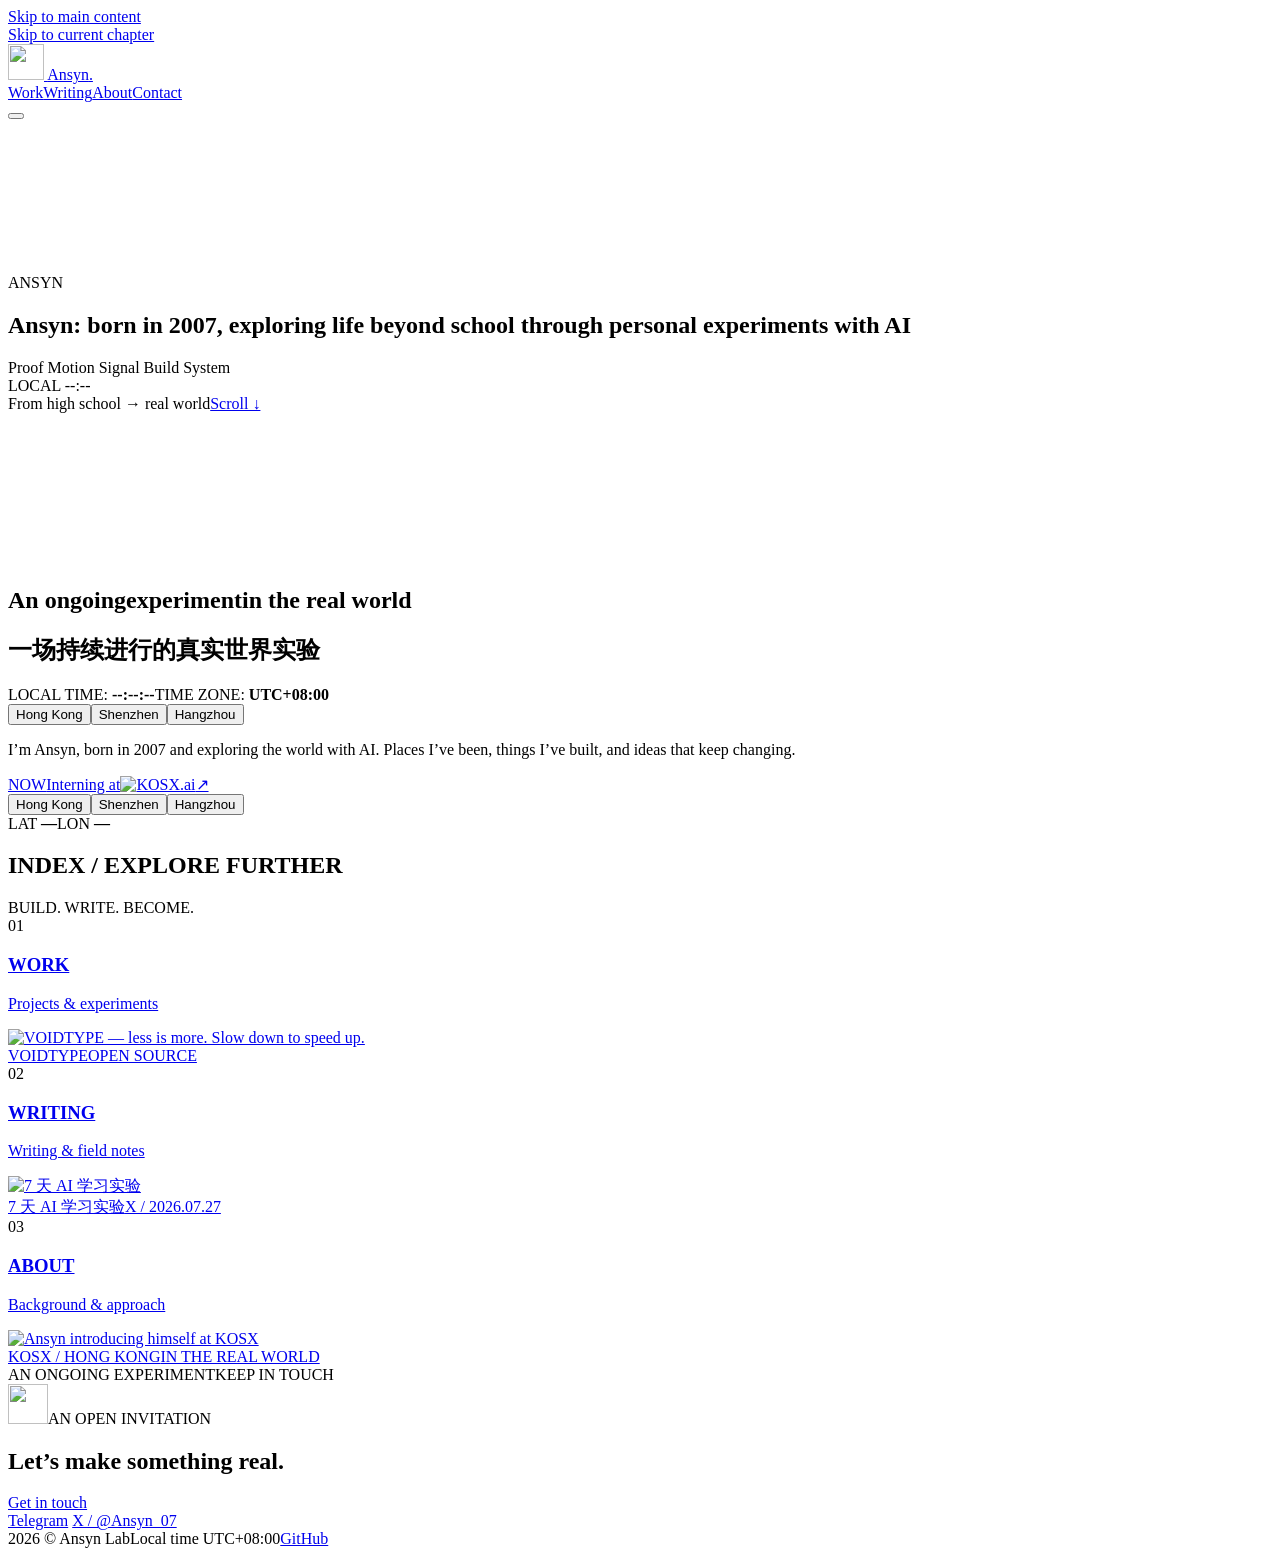
==== commit 3140f2e0: "checkpoint: preserve reviewed Ansyn preview before publication" ====
--- a/index.html
+++ b/index.html
@@ -1,30 +1,172 @@
-<!DOCTYPE html><html lang="en"> <head><meta charset="UTF-8"><meta name="viewport" content="width=device-width"><meta name="generator" content="Astro v5.18.2"><meta name="description" content="A young person finding a way into the real world with AI. An open record by Ansyn."><meta name="keywords" content="安寻, Ansyn, AI个人成长, 07后, 学习系统, Building in public, 个人系统, AI创业, Web3学习"><meta name="theme-color" content="#fdfdfd"><link rel="canonical" href="https://7-an.github.io/ansyn-lab-preview"><link rel="icon" type="image/svg+xml" href="/ansyn-lab-preview/favicon.svg"><meta property="og:type" content="website"><meta property="og:locale" content="en_US"><meta property="og:site_name" content="Ansyn Lab"><meta property="og:title" content="Ansyn Lab | An ongoing experiment in the real world"><meta property="og:description" content="A young person finding a way into the real world with AI. An open record by Ansyn."><meta property="og:url" content="https://7-an.github.io/ansyn-lab-preview"><meta property="og:image" content="https://7-an.github.io/ansyn-lab-preview/og.png"><meta name="twitter:card" content="summary_large_image"><meta name="twitter:title" content="Ansyn Lab | An ongoing experiment in the real world"><meta name="twitter:description" content="A young person finding a way into the real world with AI. An open record by Ansyn."><meta name="twitter:image" content="https://7-an.github.io/ansyn-lab-preview/og.png"><title>Ansyn Lab | An ongoing experiment in the real world</title><script>
+<!DOCTYPE html><html lang="en" data-home-page="true" data-page-name-en="Home" data-page-name-zh="首页">
+<head><meta charset="UTF-8"><meta name="viewport" content="width=device-width"><meta name="generator" content="Astro v5.18.2"><meta name="description" content="A young person finding a way into the real world with AI. An open record by Ansyn."><meta name="keywords" content="安寻, Ansyn, AI个人成长, 07后, 学习系统, Building in public, 个人系统, AI创业, Web3学习"><meta name="theme-color" content="#fdfdfd"><link rel="canonical" href="https://7-an.github.io/ansyn-lab-preview"><link rel="icon" type="image/png" sizes="32x32" href="/ansyn-lab-preview/favicon-avatar-32.png"><link rel="icon" type="image/svg+xml" href="/ansyn-lab-preview/favicon-avatar.svg"><meta property="og:type" content="website"><meta property="og:locale" content="en_US"><meta property="og:site_name" content="Ansyn Lab"><meta property="og:title" content="Ansyn Lab | An ongoing experiment in the real world"><meta property="og:description" content="A young person finding a way into the real world with AI. An open record by Ansyn."><meta property="og:url" content="https://7-an.github.io/ansyn-lab-preview"><meta property="og:image" content="https://7-an.github.io/ansyn-lab-preview/og.png"><meta name="twitter:card" content="summary_large_image"><meta name="twitter:title" content="Ansyn Lab | An ongoing experiment in the real world"><meta name="twitter:description" content="A young person finding a way into the real world with AI. An open record by Ansyn."><meta name="twitter:image" content="https://7-an.github.io/ansyn-lab-preview/og.png"><title>Ansyn Lab | An ongoing experiment in the real world</title><script>
       document.documentElement.classList.add("js");
       try { document.documentElement.lang = localStorage.getItem("ansyn-language") === "zh-CN" ? "zh-CN" : "en"; } catch { /* Use English when storage is unavailable. */ }
     </script><script>
+      let pending = null;
       try {
-        const pending = JSON.parse(sessionStorage.getItem('ansyn-page-transition') || 'null');
+        pending = JSON.parse(sessionStorage.getItem('ansyn-page-transition') || 'null');
         sessionStorage.removeItem('ansyn-page-transition');
-        const reduced = matchMedia('(prefers-reduced-motion: reduce)').matches || new URLSearchParams(location.search).get('motion') === 'reduce';
-        if (pending && pending.url === location.href && Date.now() - pending.at < 20000 && !reduced) {
-          document.documentElement.dataset.transitionIncoming = '';
-          document.documentElement.dataset.transitionTitle = String(pending.title).slice(0, 40);
-          if (pending.keyboard) document.documentElement.dataset.transitionKeyboard = '';
-          // Fail open if a module fails to load: the page remains usable.
-          setTimeout(() => {
-            if (!document.documentElement.hasAttribute('data-transition-incoming')) return;
-            window.dispatchEvent(new Event('page-transition-release'));
-            const curtain = document.querySelector('[data-page-transition]');
-            if (curtain?.open) curtain.close();
-            document.documentElement.removeAttribute('data-transition-incoming');
-            document.documentElement.removeAttribute('data-page-transitioning');
-          }, 6000);
-        }
-      } catch { /* Direct navigation remains available without session storage. */ }
+      } catch { /* Direct entry also works when storage is unavailable. */ }
+      const reduced = matchMedia('(prefers-reduced-motion: reduce)').matches || new URLSearchParams(location.search).get('motion') === 'reduce';
+      const root = document.documentElement;
+      const reloading = performance.getEntriesByType('navigation')[0]?.type === 'reload';
+      const handoff = !reloading && pending && pending.url === location.href && Date.now() - pending.at < 20000;
+      if (!reduced && (!root.hasAttribute('data-home-page') || handoff)) {
+        root.dataset.transitionIncoming = '';
+        root.dataset.transitionTitle = handoff
+          ? String(pending.title).slice(0, 40)
+          : (root.lang === 'zh-CN' ? root.dataset.pageNameZh : root.dataset.pageNameEn);
+        if (handoff && pending.keyboard) root.dataset.transitionKeyboard = '';
+        // Home enters with a curtain only after navigation from another page.
+        // Fail open if a module cannot load.
+        setTimeout(() => {
+          if (!root.hasAttribute('data-transition-incoming')) return;
+          window.dispatchEvent(new Event('page-transition-release'));
+          const curtain = document.querySelector('[data-page-transition]');
+          if (curtain?.open) curtain.close();
+          root.removeAttribute('data-transition-incoming');
+          root.removeAttribute('data-page-transitioning');
+        }, 6000);
+      }
     </script><script type="application/ld+json">{"@context":"https://schema.org","@type":"WebSite","name":"Ansyn Lab | An ongoing experiment in the real world","headline":"Ansyn Lab | An ongoing experiment in the real world","description":"A young person finding a way into the real world with AI. An open record by Ansyn.","url":"https://7-an.github.io/ansyn-lab-preview","inLanguage":"en","author":{"@type":"Person","name":"安寻 Ansyn","url":"https://ansyn-lab.vercel.app","sameAs":["https://x.com/Ansyn_07","https://t.me/Ansyn_7"]}}</script><link rel="stylesheet" href="/ansyn-lab-preview/_astro/about.DKI-j1vG.css">
 <link rel="stylesheet" href="/ansyn-lab-preview/_astro/index.DTuRaOjo.css">
-<link rel="stylesheet" href="/ansyn-lab-preview/_astro/about.BimzrErr.css"><meta name="robots" content="noindex, nofollow" /></head> <body data-native-scroll="true"> <dialog class="page-transition" data-page-transition aria-labelledby="page-transition-label" data-preserve-language data-lenis-prevent> <div class="page-transition-screen" aria-hidden="true"> <div class="page-transition-curve is-top"><i></i></div> <div class="page-transition-curve is-bottom"><i></i></div> </div> <p id="page-transition-label" class="page-transition-label"><span aria-hidden="true"></span><span data-transition-label></span></p> </dialog> <script>
+<link rel="stylesheet" href="/ansyn-lab-preview/_astro/about.BimzrErr.css"><meta name="robots" content="noindex, nofollow" /><link rel="stylesheet" href="/ansyn-lab-preview/ansyn-patch.css?v=14"><script defer src="/ansyn-lab-preview/ansyn-patch.js?v=11"></script><link rel="stylesheet" href="/ansyn-lab-preview/refinements/home.css?v=15"><link rel="stylesheet" href="/ansyn-lab-preview/refinements/interaction.css?v=15"><script defer src="/ansyn-lab-preview/refinements/interaction.js?v=15"></script></head>
+<body>
+<dialog class="page-transition" data-page-transition aria-labelledby="page-transition-label" data-preserve-language data-lenis-prevent>
+<div class="page-transition-screen" aria-hidden="true">
+<div class="page-transition-curve is-top"><i></i></div>
+<div class="page-transition-curve is-bottom"><i></i></div>
+</div>
+<p id="page-transition-label" class="page-transition-label"><span aria-hidden="true"></span><span data-transition-label></span></p>
+</dialog>
+<script>
   // Populate the handoff before the first paint, even while modules are loading.
   const transitionLabel = document.querySelector('[data-transition-label]');
   if (transitionLabel) transitionLabel.textContent = document.documentElement.dataset.transitionTitle || '';
-</script> <script type="module" src="/ansyn-lab-preview/_astro/PageTransition.astro_astro_type_script_index_0_lang.D34nHIJd.js"></script>  <a class="skip-link" href="#main-content">Skip to main content</a>  <main id="main-content">  <a class="skip" href="#current" data-astro-cid-zjwowcop>Skip to current chapter</a> <header class="site-navigation is-home" data-site-navigation data-astro-cid-3ef6ksr2> <a class="site-identity" href="/ansyn-lab-preview/" aria-label="Ansyn Lab home" data-astro-cid-3ef6ksr2> <img src="/ansyn-lab-preview/ansyn-avatar-transparent.png" alt="" width="36" height="36" data-astro-cid-3ef6ksr2> <span class="site-identity-name" data-identity-name="true" data-astro-cid-3ef6ksr2>Ansyn<span class="site-identity-dot" data-astro-cid-3ef6ksr2>.</span></span> </a> <nav class="site-nav-links" aria-label="Main navigation" data-astro-cid-3ef6ksr2> <a href="/ansyn-lab-preview/work/" data-astro-cid-3ef6ksr2>Work</a><a href="/ansyn-lab-preview/writing/" data-astro-cid-3ef6ksr2>Writing</a><a href="/ansyn-lab-preview/about/" data-astro-cid-3ef6ksr2>About</a><a href="#contact" data-astro-cid-3ef6ksr2>Contact</a> <button class="language-switch" data-language-toggle type="button" hidden aria-label="Switch to Chinese" data-astro-cid-3ef6ksr2>中文</button> </nav> <button class="site-menu-toggle" aria-label="Open navigation menu" aria-haspopup="dialog" aria-controls="site-menu" aria-expanded="false" data-astro-cid-3ef6ksr2><span data-astro-cid-3ef6ksr2></span><span data-astro-cid-3ef6ksr2></span></button> </header> <dialog id="site-menu" class="site-menu" aria-label="Site navigation" data-lenis-prevent data-astro-cid-3ef6ksr2> <div class="site-menu-scrim" data-menu-dismiss aria-hidden="true" data-astro-cid-3ef6ksr2></div> <div class="site-menu-panel" data-astro-cid-3ef6ksr2> <div class="site-menu-curve" aria-hidden="true" data-astro-cid-3ef6ksr2><i data-astro-cid-3ef6ksr2></i></div> <div class="site-menu-inner" data-astro-cid-3ef6ksr2> <div class="menu-language-row" data-astro-cid-3ef6ksr2><p class="site-menu-label" data-astro-cid-3ef6ksr2>Navigation</p><button class="language-switch" data-language-toggle type="button" hidden aria-label="Switch to Chinese" data-astro-cid-3ef6ksr2>中文</button></div> <nav aria-label="Full navigation" data-astro-cid-3ef6ksr2><a style="--menu-index:0" href="/ansyn-lab-preview/" data-astro-cid-3ef6ksr2 aria-current="page">Home</a><a style="--menu-index:1" href="/ansyn-lab-preview/work/" data-astro-cid-3ef6ksr2>Work</a><a style="--menu-index:2" href="/ansyn-lab-preview/writing/" data-astro-cid-3ef6ksr2>Writing</a><a style="--menu-index:3" href="/ansyn-lab-preview/about/" data-astro-cid-3ef6ksr2>About</a><a style="--menu-index:4" href="#contact" data-astro-cid-3ef6ksr2>Contact</a></nav> <div class="site-menu-bottom" data-astro-cid-3ef6ksr2><p class="site-menu-label" data-astro-cid-3ef6ksr2>Elsewhere</p><div class="site-menu-socials" data-astro-cid-3ef6ksr2><a href="https://x.com/Ansyn_07" target="_blank" rel="noreferrer" data-astro-cid-3ef6ksr2>X / Twitter ↗</a><a href="https://t.me/Ansyn_7" target="_blank" rel="noreferrer" data-astro-cid-3ef6ksr2>Telegram ↗</a><a href="https://github.com/7-an" target="_blank" rel="noreferrer" data-astro-cid-3ef6ksr2>GitHub ↗</a></div></div> </div> </div> <button class="site-menu-close" aria-label="Close navigation menu" data-astro-cid-3ef6ksr2><span data-astro-cid-3ef6ksr2></span><span data-astro-cid-3ef6ksr2></span></button> </dialog> <script type="module">const n=document.querySelector("[data-site-navigation]"),t=document.querySelector("#site-menu");if(n&&t){const s=n.querySelector(".site-menu-toggle"),E=n.querySelector(".site-nav-links"),L=n.querySelector(".site-identity"),r=t.querySelector(".site-menu-close"),g=t.querySelector(".site-menu-panel"),S=n.classList.contains("is-home"),v=matchMedia("(max-width: 600px)"),A=matchMedia("(prefers-reduced-motion: reduce)"),y=document.querySelector(".home-footer, .about-contact, .site-footer");let b="",h="",c=!1,a=!1,d=0,o=null;const p=()=>{c=!1;const e=scrollY>180;n.classList.toggle("is-condensed",e),n.classList.toggle("is-dark",!!y&&y.getBoundingClientRect().top<65),E.inert=e||v.matches,s.inert=!e&&!v.matches,L.inert=e&&!S},u=()=>{c||(c=!0,requestAnimationFrame(p))};addEventListener("scroll",u,{passive:!0}),addEventListener("resize",u),addEventListener("pageshow",u),p(),s.addEventListener("click",()=>{t.open||(b=document.body.style.overflow,h=document.documentElement.style.scrollbarGutter,document.documentElement.style.scrollbarGutter="stable",document.body.style.overflow="hidden",r.autofocus=!0,t.showModal(),s.setAttribute("aria-expanded","true"),r.focus({preventScroll:!0}),g.getBoundingClientRect(),d=requestAnimationFrame(()=>t.classList.add("is-visible")))});const i=async e=>{!t.open||a||(a=!0,cancelAnimationFrame(d),t.classList.remove("is-visible"),g.getBoundingClientRect(),!A.matches&&!document.documentElement.hasAttribute("data-reduced")&&await Promise.allSettled(t.getAnimations({subtree:!0}).map(l=>l.finished)),t.close(),a=!1,e?.())};r.addEventListener("click",()=>{i()}),t.addEventListener("cancel",e=>{e.preventDefault(),i()}),t.addEventListener("click",e=>{const l=e.target instanceof Element?e.target:null,m=l?.closest("a");if(m){const f=m.getAttribute("href")??"";!e.metaKey&&!e.ctrlKey&&!e.shiftKey&&!e.altKey&&m.target!=="_blank"&&(e.preventDefault(),o=f.startsWith("#")?document.getElementById(f.slice(1)):null,i(()=>location.assign(f)))}else l?.hasAttribute("data-menu-dismiss")&&i()}),t.addEventListener("close",()=>{cancelAnimationFrame(d),t.classList.remove("is-visible"),document.body.style.overflow=b,document.documentElement.style.scrollbarGutter=h,s.setAttribute("aria-expanded","false"),o?(o.setAttribute("tabindex","-1"),o.focus({preventScroll:!0}),o=null):s.focus({preventScroll:!0})})}</script>  <section class="journey" data-journey aria-labelledby="journey-title" data-astro-cid-zjwowcop> <span class="current-anchor" id="current" aria-hidden="true" data-astro-cid-zjwowcop></span> <div class="stage" data-stage data-astro-cid-zjwowcop> <div class="opening" data-opening data-astro-cid-zjwowcop> <canvas class="text-field" data-field aria-hidden="true" data-astro-cid-zjwowcop></canvas> <div class="static-name" aria-hidden="true" data-astro-cid-zjwowcop>ANSYN</div> <h1 id="journey-title" class="sr-only" data-astro-cid-zjwowcop>Ansyn: born in 2007, exploring life beyond school through personal experiments with AI</h1> <div class="hero-words" aria-hidden="true" data-astro-cid-zjwowcop> <span class="hero-word word-ai" data-astro-cid-zjwowcop>Proof</span> <span class="hero-word word-experiment" data-astro-cid-zjwowcop>Motion</span> <span class="hero-word word-beta" data-astro-cid-zjwowcop>Signal</span> <span class="hero-word word-world" data-astro-cid-zjwowcop>Build</span> <span class="hero-word word-07" data-astro-cid-zjwowcop>System</span> </div> <span class="hero-clock" data-hero-clock aria-hidden="true" data-astro-cid-zjwowcop>LOCAL --:--</span> <div class="hero-meta" data-astro-cid-zjwowcop><span class="hero-meta-center" data-astro-cid-zjwowcop>From high school → real world</span><a class="hero-scroll" href="#current" data-astro-cid-zjwowcop>Scroll ↓</a></div> </div> <canvas class="earth" data-earth aria-hidden="true" data-astro-cid-zjwowcop></canvas> <div class="globe-input" data-globe-input role="img" tabindex="-1" aria-label="Interactive globe: hover or touch for coordinates; drag within the globe or use the arrow keys to rotate" data-astro-cid-zjwowcop></div> <div class="world-copy" data-world-copy data-astro-cid-zjwowcop> <div class="world-title" data-astro-cid-zjwowcop><h2 class="world-title-en" lang="en" aria-label="An ongoing experiment in the real world" data-astro-cid-zjwowcop><span class="title-line" aria-hidden="true" data-astro-cid-zjwowcop><span data-astro-cid-zjwowcop>An</span> <span data-astro-cid-zjwowcop>ongoing</span></span><span class="title-line" aria-hidden="true" data-astro-cid-zjwowcop>experiment</span><span class="title-line" aria-hidden="true" data-astro-cid-zjwowcop><span data-astro-cid-zjwowcop>in</span> <span data-astro-cid-zjwowcop>the</span> <span data-astro-cid-zjwowcop>real</span></span><span class="title-line" aria-hidden="true" data-astro-cid-zjwowcop>world</span></h2><h2 class="world-title-zh" lang="zh-CN" data-astro-cid-zjwowcop><span data-astro-cid-zjwowcop>一场持续进行的</span><span data-astro-cid-zjwowcop>真实世界</span><span data-astro-cid-zjwowcop>实验</span></h2></div> <div class="world-time" data-astro-cid-zjwowcop><span data-astro-cid-zjwowcop>LOCAL TIME: <b data-world-clock data-astro-cid-zjwowcop>--:--:--</b></span><span data-astro-cid-zjwowcop>TIME ZONE: <b data-astro-cid-zjwowcop>UTC+08:00</b></span></div> <button class="map-pin" data-pin="0" type="button" aria-label="Open Hong Kong notes" aria-expanded="false" aria-controls="place-gallery" data-astro-cid-zjwowcop><i data-astro-cid-zjwowcop></i><span data-astro-cid-zjwowcop>Hong Kong</span></button><button class="map-pin" data-pin="1" type="button" aria-label="Open Shenzhen notes" aria-expanded="false" aria-controls="place-gallery" data-astro-cid-zjwowcop><i data-astro-cid-zjwowcop></i><span data-astro-cid-zjwowcop>Shenzhen</span></button><button class="map-pin" data-pin="2" type="button" aria-label="Open Hangzhou notes" aria-expanded="false" aria-controls="place-gallery" data-astro-cid-zjwowcop><i data-astro-cid-zjwowcop></i><span data-astro-cid-zjwowcop>Hangzhou</span></button> <div class="world-intro" data-world-intro data-astro-cid-zjwowcop><p class="intro-english" lang="en" data-astro-cid-zjwowcop>I’m Ansyn, born in 2007 and exploring the world with AI. Places I’ve been, things I’ve built, and ideas that keep changing.</p><a class="world-now" href="https://kosx.ai" target="_blank" rel="noopener noreferrer" lang="en" data-astro-cid-zjwowcop><span class="now-label" data-astro-cid-zjwowcop><i aria-hidden="true" data-astro-cid-zjwowcop></i>NOW</span><span data-astro-cid-zjwowcop>Interning at</span><img src="/ansyn-lab-preview/kosx-logo-black.png" alt="KOSX.ai" width="2350" height="397" loading="lazy" decoding="async" data-astro-cid-zjwowcop><span class="now-arrow" aria-hidden="true" data-astro-cid-zjwowcop>↗</span></a><div class="place-index" lang="en" aria-label="Places" data-astro-cid-zjwowcop><button type="button" data-location="0" aria-controls="place-gallery" data-astro-cid-zjwowcop>Hong Kong</button><button type="button" data-location="1" aria-controls="place-gallery" data-astro-cid-zjwowcop>Shenzhen</button><button type="button" data-location="2" aria-controls="place-gallery" data-astro-cid-zjwowcop>Hangzhou</button></div></div> <section class="place-gallery" id="place-gallery" data-gallery hidden aria-labelledby="gallery-title" data-astro-cid-zjwowcop> <header data-astro-cid-zjwowcop><div data-astro-cid-zjwowcop><span data-gallery-english data-astro-cid-zjwowcop>Hong Kong</span><h3 id="gallery-title" data-gallery-title data-astro-cid-zjwowcop>Hong Kong</h3></div><button type="button" data-gallery-close aria-label="Close place notes" data-astro-cid-zjwowcop>×</button></header> <div class="photo-deck" data-photo-deck data-astro-cid-zjwowcop> <div class="photo-back back-two" aria-hidden="true" data-astro-cid-zjwowcop></div><div class="photo-back back-one" aria-hidden="true" data-astro-cid-zjwowcop></div> <div class="photo-front" data-photo-front data-astro-cid-zjwowcop><img data-gallery-image hidden alt="" data-astro-cid-zjwowcop><div class="photo-placeholder" data-photo-placeholder data-astro-cid-zjwowcop><span data-photo-city data-astro-cid-zjwowcop>HONG KONG</span><strong data-astro-cid-zjwowcop>ON THE MAP</strong><span class="place-coordinates" data-place-coordinates data-astro-cid-zjwowcop></span><small data-astro-cid-zjwowcop>Photos to come.</small></div></div> </div> <footer data-photo-footer data-astro-cid-zjwowcop><span data-photo-count aria-live="polite" data-astro-cid-zjwowcop></span><div data-photo-controls data-astro-cid-zjwowcop><button type="button" data-photo-prev aria-label="Previous photo" data-astro-cid-zjwowcop>←</button><button type="button" data-photo-next aria-label="Next photo" data-astro-cid-zjwowcop>→</button></div></footer> <div class="gallery-places" aria-label="Choose a place" data-astro-cid-zjwowcop><button type="button" data-location="0" aria-pressed="false" data-astro-cid-zjwowcop>Hong Kong</button><button type="button" data-location="1" aria-pressed="false" data-astro-cid-zjwowcop>Shenzhen</button><button type="button" data-location="2" aria-pressed="false" data-astro-cid-zjwowcop>Hangzhou</button></div> </section> <output class="globe-readout" data-readout aria-label="Globe coordinates" data-astro-cid-zjwowcop><span data-astro-cid-zjwowcop>LAT <b data-hover-lat data-astro-cid-zjwowcop>—</b></span><span data-astro-cid-zjwowcop>LON <b data-hover-lon data-astro-cid-zjwowcop>—</b></span></output> <p class="map-status" data-map-status hidden role="status" data-astro-cid-zjwowcop></p> </div> </div> </section> <script type="module" src="/ansyn-lab-preview/_astro/HomeExperience.astro_astro_type_script_index_0_lang.hu0JV_FZ.js"></script>  <div class="home-editorial" data-home-directory data-astro-cid-gc32r5rm> <section class="directory" id="guide" aria-labelledby="directory-heading" data-astro-cid-gc32r5rm> <header class="directory-head" data-reveal data-astro-cid-gc32r5rm> <h2 id="directory-heading" class="mono" data-astro-cid-gc32r5rm>INDEX / EXPLORE FURTHER</h2> <span class="mono" aria-hidden="true" data-astro-cid-gc32r5rm>BUILD. WRITE. BECOME.</span> </header> <nav aria-label="Explore more about Ansyn" data-astro-cid-gc32r5rm> <a class="index-row work-row" data-directory-peek="work" href="/ansyn-lab-preview/work/" aria-labelledby="work-label" data-reveal data-astro-cid-gc32r5rm> <span class="row-number mono" aria-hidden="true" data-astro-cid-gc32r5rm>01</span> <div class="row-heading" data-astro-cid-gc32r5rm><h3 id="work-label" data-astro-cid-gc32r5rm>WORK<span data-astro-cid-gc32r5rm>Projects & experiments</span></h3></div> <div class="row-preview work-preview" data-astro-cid-gc32r5rm> <div class="project-image" data-astro-cid-gc32r5rm><img src="/ansyn-lab-preview/images/voidtype-cover.png" alt="" width="2820" height="1370" loading="lazy" decoding="async" data-astro-cid-gc32r5rm></div> <p class="preview-caption mono" data-astro-cid-gc32r5rm><span data-astro-cid-gc32r5rm>VOIDTYPE</span><span data-astro-cid-gc32r5rm>OPEN SOURCE</span></p> </div> <span class="row-arrow" aria-hidden="true" data-astro-cid-gc32r5rm>↗</span> </a> <a class="index-row writing-row" data-directory-peek="writing" href="/ansyn-lab-preview/writing/" aria-labelledby="writing-label" data-reveal data-astro-cid-gc32r5rm> <span class="row-number mono" aria-hidden="true" data-astro-cid-gc32r5rm>02</span> <div class="row-heading" data-astro-cid-gc32r5rm><h3 id="writing-label" data-astro-cid-gc32r5rm>WRITING<span data-astro-cid-gc32r5rm>Writing & field notes</span></h3></div> <div class="row-preview writing-preview" data-astro-cid-gc32r5rm> <img class="article-image" src="/ansyn-lab-preview/media/writing/study-path.webp" width="1000" height="563" alt="" loading="lazy" decoding="async" data-astro-cid-gc32r5rm> <p class="article-meta mono" data-astro-cid-gc32r5rm>X / 2026.07.27</p> <p class="article-title" lang="zh-CN" data-preserve-language data-astro-cid-gc32r5rm>7 天 AI 学习实验：把成功、误判和失败一起开源</p> <p class="article-excerpt" data-astro-cid-gc32r5rm>What feedback from six high school students taught me about AI plans, human support and daily adjustments. What worked, what I misjudged and the limits of a small sample. A research prototype, with no promise of better grades.</p> </div> <span class="row-arrow" aria-hidden="true" data-astro-cid-gc32r5rm>↗</span> </a> <a class="index-row about-row" href="/ansyn-lab-preview/about/" aria-labelledby="about-label" data-reveal data-astro-cid-gc32r5rm> <span class="row-number mono" aria-hidden="true" data-astro-cid-gc32r5rm>03</span> <div class="row-heading" data-astro-cid-gc32r5rm><h3 id="about-label" data-astro-cid-gc32r5rm>ABOUT<span data-astro-cid-gc32r5rm>Background & approach</span></h3></div> <div class="row-preview about-preview" data-astro-cid-gc32r5rm> <img src="/ansyn-lab-preview/ansyn-avatar-transparent.png" alt="" width="400" height="400" loading="lazy" decoding="async" data-astro-cid-gc32r5rm> <div data-astro-cid-gc32r5rm><p class="mono" data-astro-cid-gc32r5rm>ANSYN / ABOUT ME</p><p class="about-note" data-astro-cid-gc32r5rm>Making things with AI,<br data-astro-cid-gc32r5rm>and keeping notes along the way.</p></div> </div> <span class="row-arrow" aria-hidden="true" data-astro-cid-gc32r5rm>↗</span> </a> </nav> <div class="directory-tail mono" data-astro-cid-gc32r5rm><span data-astro-cid-gc32r5rm>AN ONGOING EXPERIMENT</span><span data-astro-cid-gc32r5rm>↓ KEEP IN TOUCH</span></div> </section> </div> <div class="directory-peek" data-directory-preview aria-hidden="true" data-astro-cid-gc32r5rm> <div class="peek-card" data-directory-card="work" hidden data-astro-cid-gc32r5rm> <img src="/ansyn-lab-preview/images/voidtype-cover.png" alt="" width="2820" height="1370" loading="lazy" decoding="async" data-astro-cid-gc32r5rm> <div class="peek-caption" data-astro-cid-gc32r5rm><span data-astro-cid-gc32r5rm>VOIDTYPE</span><span data-astro-cid-gc32r5rm>VIEW WORK ↗</span></div> </div> <div class="peek-card" data-directory-card="writing" hidden data-astro-cid-gc32r5rm> <img src="/ansyn-lab-preview/media/writing/study-path.webp" width="1000" height="563" alt="" loading="lazy" decoding="async" data-astro-cid-gc32r5rm> <div class="peek-writing-copy" data-astro-cid-gc32r5rm><span class="mono" data-astro-cid-gc32r5rm>FROM THE NOTEBOOK</span><p lang="zh-CN" data-preserve-language data-astro-cid-gc32r5rm>7 天 AI 学习实验：把成功、误判和失败一起开源</p></div> </div> </div> <script type="module">function H(){const v=document.querySelector("[data-home-directory]"),i=document.querySelector("[data-directory-preview]");if(!v||!i)return;const p=[...v.querySelectorAll("[data-directory-peek]")],k=[...i.querySelectorAll("[data-directory-card]")],x=matchMedia("(min-width: 760px) and (hover: hover) and (pointer: fine)"),w=matchMedia("(prefers-reduced-motion: reduce)"),A=()=>w.matches||document.documentElement.hasAttribute("data-reduced");let h=null,c=0,b=0,n=null,o=null,a=0,l=0,y=0,g=0;const M=()=>{c=0,a+=(y-a)*.2,l+=(g-l)*.2,i.style.transform=`translate3d(${a}px,${l}px,0)`,h&&Math.abs(y-a)+Math.abs(g-l)>.3&&(c=requestAnimationFrame(M))},q=(e,t,r=!1)=>{const d=i.offsetWidth,f=i.offsetHeight,L=e+28+d<innerWidth-24?e+28:e-d-28;y=Math.max(24,Math.min(L,innerWidth-d-24)),g=Math.max(88,Math.min(t-f*.4,innerHeight-f-24)),r||A()?(a=y,l=g,i.style.transform=`translate3d(${a}px,${l}px,0)`):c||(c=requestAnimationFrame(M))},s=()=>{h=null,cancelAnimationFrame(c),c=0,i.classList.remove("is-visible")},u=(e,t,r)=>{if(!x.matches)return;const d=h!==e;h=e;for(const L of k)L.hidden=L.dataset.directoryCard!==e.dataset.directoryPeek;const f=e.getBoundingClientRect();q(t??f.right-i.offsetWidth-60,r??f.top+f.height/2,d),i.classList.add("is-visible")},E=()=>{i.querySelectorAll("img").forEach(e=>{e.loading="eager"})};if("IntersectionObserver"in window){const e=new IntersectionObserver(t=>{t.some(r=>r.isIntersecting)&&(E(),e.disconnect())},{rootMargin:"240px"});e.observe(v)}const F=()=>{if(b=0,!x.matches||document.hidden){s();return}const e=n?document.elementFromPoint(n.x,n.y)?.closest("[data-directory-peek]"):null,t=e&&p.includes(e)?e:null,r=p.find(d=>d.matches(":focus-visible"));t&&t!==o?u(t,n.x,n.y):r&&r!==o?u(r):s()},m=()=>{b||(b=requestAnimationFrame(F))};for(const e of p)e.addEventListener("pointerenter",t=>{t.pointerType==="mouse"&&(n={x:t.clientX,y:t.clientY},o=null,E(),u(e,t.clientX,t.clientY))}),e.addEventListener("pointermove",t=>{t.pointerType!=="mouse"||o===e||(n={x:t.clientX,y:t.clientY},h!==e?u(e,t.clientX,t.clientY):A()||q(t.clientX,t.clientY))}),e.addEventListener("pointerleave",()=>{o===e&&(o=null),s(),m()}),e.addEventListener("focusin",()=>{o=null,E(),u(e)}),e.addEventListener("focusout",m),e.addEventListener("keydown",t=>{t.key==="Escape"&&(o=e,s())});document.addEventListener("pointermove",e=>{e.pointerType==="mouse"&&(n={x:e.clientX,y:e.clientY})},{passive:!0}),document.addEventListener("pointerleave",()=>{n=null,s()}),addEventListener("scroll",m,{passive:!0}),addEventListener("resize",m),addEventListener("blur",()=>{n=null,s()}),document.addEventListener("visibilitychange",()=>{document.hidden&&(n=null,s())}),x.addEventListener("change",m),w.addEventListener("change",m);const Y=p.find(e=>e.matches(":hover"));Y&&(E(),u(Y)),v.setAttribute("data-directory-ready","")}H();</script>   </main> <footer id="contact" class="about-contact" lang="en"> <span id="about-contact" class="about-contact-anchor" aria-hidden="true"></span> <div class="about-footer-curve" aria-hidden="true"></div> <div class="about-contact-inner"> <div class="about-contact-heading"><h2><span><img src="/ansyn-lab-preview/ansyn-avatar-transparent.png" alt="" width="80" height="80">Let’s make</span><span>something real.</span></h2><span class="about-contact-arrow" aria-hidden="true"><svg viewBox="0 0 40 40" fill="none"><path d="M6 20h28M22 8l12 12-12 12" stroke="currentColor" stroke-width="1.4"></path></svg></span></div> <div class="about-contact-rule"><a class="about-contact-ball" href="https://t.me/Ansyn_7" target="_blank" rel="noreferrer" data-magnet>Get in touch</a></div> <div class="about-contact-links"><a href="https://t.me/Ansyn_7" target="_blank" rel="noreferrer" data-magnet><span>Telegram ↗</span></a><a href="https://x.com/Ansyn_07" target="_blank" rel="noreferrer" data-magnet><span>X / @Ansyn_07 ↗</span></a></div> </div> <div class="about-contact-bottom"><div><span class="about-micro">Version</span><span>2026 © Ansyn Lab</span></div><div><span class="about-micro">Local time</span><span><time data-about-time></time> UTC+08:00</span></div><div class="about-contact-socials"><span class="about-micro">Socials</span><nav aria-label="Social links"><a href="https://x.com/Ansyn_07" target="_blank" rel="noreferrer">X / Twitter</a><a href="https://t.me/Ansyn_7" target="_blank" rel="noreferrer">Telegram</a><a href="https://github.com/7-an" target="_blank" rel="noreferrer">GitHub</a></nav></div></div> </footer> <script type="module">function v(){const e=document.querySelector(".about-contact");if(!e)return;const u=matchMedia("(prefers-reduced-motion: reduce)"),i=()=>u.matches||document.documentElement.hasAttribute("data-reduced")||new URLSearchParams(location.search).get("motion")==="reduce",s=e.querySelector(".about-contact-arrow"),c=e.querySelector(".about-contact-ball");let h=0;const f=()=>{h=0;const t=e.getBoundingClientRect(),o=Math.max(0,Math.min(1,(innerHeight-t.top)/Math.min(innerHeight,t.height))),a=Math.max(140,Math.min(220,innerHeight*.22));if(e.style.setProperty("--about-curve",`${i()?0:(1-o)*a}px`),e.style.setProperty("--about-footer-drift",`${i()?0:(1-o)*-65}px`),document.body.classList.toggle("about-dark-footer",t.top<innerHeight-40),s&&c){const r=s.getBoundingClientRect(),d=c.getBoundingClientRect(),b=Math.atan2(d.top+d.height/2-r.top-r.height/2,d.left+d.width/2-r.left-r.width/2)*180/Math.PI;s.style.setProperty("--contact-arrow-angle",`${b}deg`)}},n=()=>{h||(h=requestAnimationFrame(f))};if(addEventListener("scroll",n,{passive:!0}),addEventListener("resize",n),addEventListener("pageshow",n),u.addEventListener("change",n),"ResizeObserver"in window){const t=new ResizeObserver(n);t.observe(e),s?.parentElement&&t.observe(s.parentElement)}f();const l=e.querySelector("[data-about-time]"),m=new Intl.DateTimeFormat("en-GB",{timeZone:"Asia/Shanghai",hour:"2-digit",minute:"2-digit",hour12:!1}),g=()=>{const t=new Date;l&&(l.textContent=m.format(t),l.setAttribute("datetime",t.toISOString()))};g();const p=setInterval(g,3e4);addEventListener("pagehide",()=>clearInterval(p),{once:!0}),e.querySelectorAll("[data-magnet]").forEach(t=>{let o;t.addEventListener("pointermove",a=>{if(i()||a.pointerType!=="mouse"||innerWidth<600)return;const r=t.getBoundingClientRect();o?.cancel(),t.style.transform=`translate(${(a.clientX-r.left-r.width/2)*.18}px,${(a.clientY-r.top-r.height/2)*.18}px)`,t===c&&n()}),t.addEventListener("pointerleave",()=>{const a=t.style.transform||"translate(0,0)";t.style.transform="translate(0,0)",t===c&&n(),!i()&&(o=t.animate([{transform:a},{transform:"translate(-2px,1px)",offset:.55},{transform:"translate(0,0)"}],{duration:650,easing:"cubic-bezier(.16,1,.3,1)"}),t===c&&o.finished.then(n).catch(()=>{}))}),u.addEventListener("change",()=>{i()&&(o?.cancel(),t.style.transform="none",n())})})}v();</script>  <script type="module" src="/ansyn-lab-preview/_astro/BaseLayout.astro_astro_type_script_index_0_lang.D_LC0S1R.js"></script> <!-- Background music is temporarily disabled; retain MusicToggle for a future licensed track. --> <script type="module" src="/ansyn-lab-preview/_astro/BaseLayout.astro_astro_type_script_index_1_lang.D2a7Ufsa.js"></script> </body> </html>
+</script>
+<script type="module" src="/ansyn-lab-preview/_astro/PageTransition.astro_astro_type_script_index_0_lang.DJekW2u4.js"></script>  <a class="skip-link" href="#main-content">Skip to main content</a>  <main id="main-content">  <a class="skip" href="#current" data-astro-cid-zjwowcop>Skip to current chapter</a>
+<header class="site-navigation is-home" data-site-navigation data-astro-cid-3ef6ksr2>
+<a class="site-identity" href="/ansyn-lab-preview/" aria-label="Ansyn Lab home" data-astro-cid-3ef6ksr2>
+<img src="/ansyn-lab-preview/ansyn-avatar-transparent.png" alt="" width="36" height="36" data-astro-cid-3ef6ksr2>
+<span class="site-identity-name" data-identity-name="true" data-astro-cid-3ef6ksr2>Ansyn<span class="site-identity-dot" data-astro-cid-3ef6ksr2>.</span></span>
+</a>
+<nav class="site-nav-links" aria-label="Main navigation" data-astro-cid-3ef6ksr2>
+<a href="/ansyn-lab-preview/work/" data-astro-cid-3ef6ksr2>Work</a><a href="/ansyn-lab-preview/writing/" data-astro-cid-3ef6ksr2>Writing</a><a href="/ansyn-lab-preview/about/" data-astro-cid-3ef6ksr2>About</a><a href="#contact" data-astro-cid-3ef6ksr2>Contact</a>
+<button class="language-switch" data-language-toggle type="button" hidden aria-label="Switch to Chinese" data-astro-cid-3ef6ksr2>中文</button>
+</nav>
+<button class="site-menu-toggle" aria-label="Open navigation menu" aria-haspopup="dialog" aria-controls="site-menu" aria-expanded="false" data-astro-cid-3ef6ksr2><span data-astro-cid-3ef6ksr2></span><span data-astro-cid-3ef6ksr2></span></button>
+</header>
+<dialog id="site-menu" class="site-menu" aria-label="Site navigation" data-lenis-prevent data-astro-cid-3ef6ksr2>
+<div class="site-menu-scrim" data-menu-dismiss aria-hidden="true" data-astro-cid-3ef6ksr2></div>
+<div class="site-menu-panel" data-astro-cid-3ef6ksr2>
+<div class="site-menu-curve" aria-hidden="true" data-astro-cid-3ef6ksr2><i data-astro-cid-3ef6ksr2></i></div>
+<div class="site-menu-inner" data-astro-cid-3ef6ksr2>
+<div class="menu-language-row" data-astro-cid-3ef6ksr2><p class="site-menu-label" data-astro-cid-3ef6ksr2>Navigation</p><button class="language-switch" data-language-toggle type="button" hidden aria-label="Switch to Chinese" data-astro-cid-3ef6ksr2>中文</button></div>
+<nav aria-label="Full navigation" data-astro-cid-3ef6ksr2><a style="--menu-index:0" href="/ansyn-lab-preview/" data-astro-cid-3ef6ksr2 aria-current="page">Home</a><a style="--menu-index:1" href="/ansyn-lab-preview/work/" data-astro-cid-3ef6ksr2>Work</a><a style="--menu-index:2" href="/ansyn-lab-preview/writing/" data-astro-cid-3ef6ksr2>Writing</a><a style="--menu-index:3" href="/ansyn-lab-preview/about/" data-astro-cid-3ef6ksr2>About</a><a style="--menu-index:4" href="#contact" data-astro-cid-3ef6ksr2>Contact</a></nav>
+<div class="site-menu-bottom" data-astro-cid-3ef6ksr2><p class="site-menu-label" data-astro-cid-3ef6ksr2>Elsewhere</p><div class="site-menu-socials" data-astro-cid-3ef6ksr2><a href="https://x.com/Ansyn_07" target="_blank" rel="noreferrer" data-astro-cid-3ef6ksr2>X / Twitter ↗</a><a href="https://t.me/Ansyn_7" target="_blank" rel="noreferrer" data-astro-cid-3ef6ksr2>Telegram ↗</a><a href="https://github.com/7-an" target="_blank" rel="noreferrer" data-astro-cid-3ef6ksr2>GitHub ↗</a></div></div>
+</div>
+</div>
+<button class="site-menu-close" aria-label="Close navigation menu" data-astro-cid-3ef6ksr2><span data-astro-cid-3ef6ksr2></span><span data-astro-cid-3ef6ksr2></span></button>
+</dialog>
+<script type="module">const n=document.querySelector("[data-site-navigation]"),t=document.querySelector("#site-menu");if(n&&t){const s=n.querySelector(".site-menu-toggle"),E=n.querySelector(".site-nav-links"),L=n.querySelector(".site-identity"),r=t.querySelector(".site-menu-close"),g=t.querySelector(".site-menu-panel"),S=n.classList.contains("is-home"),v=matchMedia("(max-width: 600px)"),A=matchMedia("(prefers-reduced-motion: reduce)"),y=document.querySelector(".home-footer, .about-contact, .site-footer");let b="",h="",c=!1,a=!1,d=0,o=null;const p=()=>{c=!1;const e=scrollY>180;n.classList.toggle("is-condensed",e),n.classList.toggle("is-dark",!!y&&y.getBoundingClientRect().top<65),E.inert=e||v.matches,s.inert=!e&&!v.matches,L.inert=e&&!S},u=()=>{c||(c=!0,requestAnimationFrame(p))};addEventListener("scroll",u,{passive:!0}),addEventListener("resize",u),addEventListener("pageshow",u),p(),s.addEventListener("click",()=>{t.open||(b=document.body.style.overflow,h=document.documentElement.style.scrollbarGutter,document.documentElement.style.scrollbarGutter="stable",document.body.style.overflow="hidden",r.autofocus=!0,t.showModal(),s.setAttribute("aria-expanded","true"),r.focus({preventScroll:!0}),g.getBoundingClientRect(),d=requestAnimationFrame(()=>t.classList.add("is-visible")))});const i=async e=>{!t.open||a||(a=!0,cancelAnimationFrame(d),t.classList.remove("is-visible"),g.getBoundingClientRect(),!A.matches&&!document.documentElement.hasAttribute("data-reduced")&&await Promise.allSettled(t.getAnimations({subtree:!0}).map(l=>l.finished)),t.close(),a=!1,e?.())};r.addEventListener("click",()=>{i()}),t.addEventListener("cancel",e=>{e.preventDefault(),i()}),t.addEventListener("click",e=>{const l=e.target instanceof Element?e.target:null,m=l?.closest("a");if(m){const f=m.getAttribute("href")??"";!e.metaKey&&!e.ctrlKey&&!e.shiftKey&&!e.altKey&&m.target!=="_blank"&&(e.preventDefault(),o=f.startsWith("#")?document.getElementById(f.slice(1)):null,i(()=>location.assign(f)))}else l?.hasAttribute("data-menu-dismiss")&&i()}),t.addEventListener("close",()=>{cancelAnimationFrame(d),t.classList.remove("is-visible"),document.body.style.overflow=b,document.documentElement.style.scrollbarGutter=h,s.setAttribute("aria-expanded","false"),o?(o.setAttribute("tabindex","-1"),o.focus({preventScroll:!0}),o=null):s.focus({preventScroll:!0})})}</script>  <section class="journey" data-journey aria-labelledby="journey-title" data-astro-cid-zjwowcop>
+<span class="current-anchor" data-screen-stop id="current" aria-hidden="true" data-astro-cid-zjwowcop></span>
+<div class="stage" data-stage data-astro-cid-zjwowcop>
+<div class="opening" data-opening data-astro-cid-zjwowcop>
+<canvas class="text-field" data-field aria-hidden="true" data-astro-cid-zjwowcop></canvas>
+<div class="static-name" aria-hidden="true" data-astro-cid-zjwowcop>ANSYN</div>
+<h1 id="journey-title" class="sr-only" data-astro-cid-zjwowcop>Ansyn: born in 2007, exploring life beyond school through personal experiments with AI</h1>
+<div class="hero-words" aria-hidden="true" data-astro-cid-zjwowcop>
+<span class="hero-word word-ai" data-astro-cid-zjwowcop>Proof</span>
+<span class="hero-word word-experiment" data-astro-cid-zjwowcop>Motion</span>
+<span class="hero-word word-beta" data-astro-cid-zjwowcop>Signal</span>
+<span class="hero-word word-world" data-astro-cid-zjwowcop>Build</span>
+<span class="hero-word word-07" data-astro-cid-zjwowcop>System</span>
+</div>
+<span class="hero-clock" data-hero-clock aria-hidden="true" data-astro-cid-zjwowcop>LOCAL --:--</span>
+<div class="hero-meta" data-astro-cid-zjwowcop><span class="hero-meta-center" data-astro-cid-zjwowcop>From high school → real world</span><a class="hero-scroll" href="#current" data-astro-cid-zjwowcop>Scroll ↓</a></div>
+</div>
+<canvas class="earth" data-earth aria-hidden="true" data-astro-cid-zjwowcop></canvas>
+<div class="globe-input" data-globe-input role="img" tabindex="-1" aria-label="Interactive globe: hover or touch for coordinates; drag within the globe or use the arrow keys to rotate" data-astro-cid-zjwowcop></div>
+<div class="world-copy" data-world-copy data-astro-cid-zjwowcop>
+<div class="world-title" data-astro-cid-zjwowcop>
+<h2 class="world-title-en" lang="en" aria-label="An ongoing experiment in the real world" data-preserve-language data-astro-cid-zjwowcop><span class="title-line" aria-hidden="true" data-astro-cid-zjwowcop>An ongoing</span><span class="title-line" aria-hidden="true" data-astro-cid-zjwowcop>experiment</span><span class="title-line title-context" aria-hidden="true" data-astro-cid-zjwowcop>in the real world</span></h2>
+<h2 class="world-title-zh" lang="zh-CN" data-preserve-language data-astro-cid-zjwowcop><span data-astro-cid-zjwowcop>一场持续进行的</span><span data-astro-cid-zjwowcop>真实世界实验</span></h2>
+</div>
+<div class="world-time" data-astro-cid-zjwowcop><span data-astro-cid-zjwowcop>LOCAL TIME: <b data-world-clock data-astro-cid-zjwowcop>--:--:--</b></span><span data-astro-cid-zjwowcop>TIME ZONE: <b data-astro-cid-zjwowcop>UTC+08:00</b></span></div>
+<button class="map-pin" data-pin="0" type="button" aria-label="Open Hong Kong notes" aria-expanded="false" aria-controls="place-gallery" data-astro-cid-zjwowcop><i data-astro-cid-zjwowcop></i><span data-astro-cid-zjwowcop>Hong Kong</span></button><button class="map-pin" data-pin="1" type="button" aria-label="Open Shenzhen notes" aria-expanded="false" aria-controls="place-gallery" data-astro-cid-zjwowcop><i data-astro-cid-zjwowcop></i><span data-astro-cid-zjwowcop>Shenzhen</span></button><button class="map-pin" data-pin="2" type="button" aria-label="Open Hangzhou notes" aria-expanded="false" aria-controls="place-gallery" data-astro-cid-zjwowcop><i data-astro-cid-zjwowcop></i><span data-astro-cid-zjwowcop>Hangzhou</span></button>
+<div class="world-intro" data-world-intro data-astro-cid-zjwowcop><p class="intro-english" lang="en" data-astro-cid-zjwowcop>I’m Ansyn, born in 2007 and exploring the world with AI. Places I’ve been, things I’ve built, and ideas that keep changing.</p><a class="world-now" href="https://kosx.ai" target="_blank" rel="noopener noreferrer" lang="en" data-astro-cid-zjwowcop><span class="now-label" data-astro-cid-zjwowcop><i aria-hidden="true" data-astro-cid-zjwowcop></i>NOW</span><span data-astro-cid-zjwowcop>Interning at</span><img src="/ansyn-lab-preview/kosx-logo-black.png" alt="KOSX.ai" width="2350" height="397" loading="lazy" decoding="async" data-astro-cid-zjwowcop><span class="now-arrow" aria-hidden="true" data-astro-cid-zjwowcop>↗</span></a><div class="place-index" lang="en" aria-label="Places" data-astro-cid-zjwowcop><button type="button" data-location="0" aria-controls="place-gallery" data-astro-cid-zjwowcop>Hong Kong</button><button type="button" data-location="1" aria-controls="place-gallery" data-astro-cid-zjwowcop>Shenzhen</button><button type="button" data-location="2" aria-controls="place-gallery" data-astro-cid-zjwowcop>Hangzhou</button></div></div>
+<section class="place-gallery" id="place-gallery" data-gallery hidden aria-labelledby="gallery-title" data-astro-cid-zjwowcop>
+<header data-astro-cid-zjwowcop><div data-astro-cid-zjwowcop><span data-gallery-english data-astro-cid-zjwowcop>Hong Kong</span><h3 id="gallery-title" data-gallery-title data-astro-cid-zjwowcop>Hong Kong</h3></div><button type="button" data-gallery-close aria-label="Close place notes" data-astro-cid-zjwowcop>×</button></header>
+<div class="photo-deck" data-photo-deck data-astro-cid-zjwowcop>
+<div class="photo-back back-two" aria-hidden="true" data-astro-cid-zjwowcop></div><div class="photo-back back-one" aria-hidden="true" data-astro-cid-zjwowcop></div>
+<div class="photo-front" data-photo-front data-astro-cid-zjwowcop><img data-gallery-image hidden alt="" data-astro-cid-zjwowcop><div class="photo-placeholder" data-photo-placeholder data-astro-cid-zjwowcop><span data-photo-city data-astro-cid-zjwowcop>HONG KONG</span><strong data-astro-cid-zjwowcop>ON THE MAP</strong><span class="place-coordinates" data-place-coordinates data-astro-cid-zjwowcop></span><small data-astro-cid-zjwowcop>Photos to come.</small></div></div>
+</div>
+<footer data-photo-footer data-astro-cid-zjwowcop><span data-photo-count aria-live="polite" data-astro-cid-zjwowcop></span><div data-photo-controls data-astro-cid-zjwowcop><button type="button" data-photo-prev aria-label="Previous photo" data-astro-cid-zjwowcop>←</button><button type="button" data-photo-next aria-label="Next photo" data-astro-cid-zjwowcop>→</button></div></footer>
+<div class="gallery-places" aria-label="Choose a place" data-astro-cid-zjwowcop><button type="button" data-location="0" aria-pressed="false" data-astro-cid-zjwowcop>Hong Kong</button><button type="button" data-location="1" aria-pressed="false" data-astro-cid-zjwowcop>Shenzhen</button><button type="button" data-location="2" aria-pressed="false" data-astro-cid-zjwowcop>Hangzhou</button></div>
+</section>
+<output class="globe-readout" data-readout aria-label="Globe coordinates" data-astro-cid-zjwowcop><span data-astro-cid-zjwowcop>LAT <b data-hover-lat data-astro-cid-zjwowcop>—</b></span><span data-astro-cid-zjwowcop>LON <b data-hover-lon data-astro-cid-zjwowcop>—</b></span></output>
+<p class="map-status" data-map-status hidden role="status" data-astro-cid-zjwowcop></p>
+</div>
+</div>
+</section>
+<script type="module" src="/ansyn-lab-preview/_astro/HomeExperience.astro_astro_type_script_index_0_lang.hu0JV_FZ.js?v=3"></script>  <div class="home-editorial" data-screen-stop data-home-directory data-astro-cid-gc32r5rm>
+<section class="directory" id="guide" aria-labelledby="directory-heading" data-astro-cid-gc32r5rm>
+<header class="directory-head" data-reveal data-astro-cid-gc32r5rm>
+<h2 id="directory-heading" class="mono" data-astro-cid-gc32r5rm>INDEX / EXPLORE FURTHER</h2>
+<span class="mono" aria-hidden="true" data-astro-cid-gc32r5rm>BUILD. WRITE. BECOME.</span>
+</header>
+<nav aria-label="Explore more about Ansyn">
+<article class="index-row work-row" aria-labelledby="work-label" data-reveal>
+  <span class="row-number" aria-hidden="true">01</span>
+  <a class="row-heading" href="/ansyn-lab-preview/work/"><h3 id="work-label" data-preserve-language data-ui-en="WORK" data-ui-zh="项目">WORK</h3><p data-preserve-language data-ui-en="Projects &amp; experiments" data-ui-zh="项目与实验">Projects &amp; experiments</p><span class="row-trace" aria-hidden="true"></span></a>
+  <a class="row-preview" href="https://7-an.github.io/voidtype/" target="_blank" rel="noopener noreferrer">
+    <div class="index-media fit-contain" data-mask><img src="/ansyn-lab-preview/images/voidtype-cover.png" alt="VOIDTYPE — less is more. Slow down to speed up." loading="lazy" decoding="async" width="1600" height="1000"></div>
+    <div class="index-caption"><span >VOIDTYPE</span><span class="index-meta" data-preserve-language data-ui-en="OPEN SOURCE" data-ui-zh="开源实验">OPEN SOURCE</span></div>
+  </a>
+</article>
+<article class="index-row writing-row" aria-labelledby="writing-label" data-reveal>
+  <span class="row-number" aria-hidden="true">02</span>
+  <a class="row-heading" href="/ansyn-lab-preview/writing/"><h3 id="writing-label" data-preserve-language data-ui-en="WRITING" data-ui-zh="文章">WRITING</h3><p data-preserve-language data-ui-en="Writing &amp; field notes" data-ui-zh="文章与随记">Writing &amp; field notes</p><span class="row-trace" aria-hidden="true"></span></a>
+  <a class="row-preview" href="https://x.com/Ansyn_07/status/2081763400565289061" target="_blank" rel="noopener noreferrer">
+    <div class="index-media fit-contain" data-mask><img src="/ansyn-lab-preview/media/writing/study-path.webp" alt="7 天 AI 学习实验" loading="lazy" decoding="async" width="1600" height="1000"></div>
+    <div class="index-caption"><span lang="zh-CN" data-preserve-language>7 天 AI 学习实验</span><span class="index-meta" >X / 2026.07.27</span></div>
+  </a>
+</article>
+<article class="index-row about-row" aria-labelledby="about-label" data-reveal>
+  <span class="row-number" aria-hidden="true">03</span>
+  <a class="row-heading" href="/ansyn-lab-preview/about/"><h3 id="about-label" data-preserve-language data-ui-en="ABOUT" data-ui-zh="关于">ABOUT</h3><p data-preserve-language data-ui-en="Background &amp; approach" data-ui-zh="经历与方法">Background &amp; approach</p><span class="row-trace" aria-hidden="true"></span></a>
+  <a class="row-preview" href="/ansyn-lab-preview/about/#kosx-chapter" >
+    <div class="index-media fit-cover" data-mask><img src="/ansyn-lab-preview/images/kosx-introduction-original.jpg" alt="Ansyn introducing himself at KOSX" loading="lazy" decoding="async" width="1600" height="1000"></div>
+    <div class="index-caption"><span >KOSX / HONG KONG</span><span class="index-meta" data-preserve-language data-ui-en="IN THE REAL WORLD" data-ui-zh="真实世界的记录">IN THE REAL WORLD</span></div>
+  </a>
+</article>
+</nav>
+<div class="directory-tail mono" data-astro-cid-gc32r5rm><span data-astro-cid-gc32r5rm>AN ONGOING EXPERIMENT</span><span data-astro-cid-gc32r5rm>KEEP IN TOUCH</span></div>
+</section>
+</div>
+</main>
+<footer id="contact" class="about-contact contact-v4" data-screen-stop>
+<span id="about-contact" class="about-contact-anchor" aria-hidden="true"></span>
+<div class="contact-main">
+  <div class="contact-copy" data-reveal>
+    <div class="contact-signature"><img src="/ansyn-lab-preview/ansyn-avatar-transparent.png" alt="" width="40" height="40"><span data-preserve-language data-ui-en="AN OPEN INVITATION" data-ui-zh="保持好奇，保持联系">AN OPEN INVITATION</span></div>
+    <h2 data-preserve-language data-ui-en="Let’s make something real." data-ui-zh="在真实世界 持续构建">Let’s make something real.</h2>
+  </div>
+  <div class="contact-rail">
+  <a class="contact-primary" href="https://t.me/Ansyn_7" target="_blank" rel="noopener noreferrer" data-soft-magnet>
+    <span data-preserve-language data-ui-en="Get in touch" data-ui-zh="联系我">Get in touch</span>
+  </a>
+  </div>
+  <nav class="contact-channels" aria-label="Contact channels">
+    <a href="https://t.me/Ansyn_7" target="_blank" rel="noopener noreferrer"><span>Telegram</span><span class="channel-mark" aria-hidden="true"></span></a>
+    <a href="https://x.com/Ansyn_07" target="_blank" rel="noopener noreferrer"><span>X / @Ansyn_07</span><span class="channel-mark" aria-hidden="true"></span></a>
+  </nav>
+</div>
+<div class="contact-colophon"><span>2026 © Ansyn Lab</span><span><span data-preserve-language data-ui-en="Local time" data-ui-zh="当地时间">Local time</span> <time data-about-time></time> UTC+08:00</span><a href="https://github.com/7-an" target="_blank" rel="noopener noreferrer">GitHub</a></div>
+</footer>
+  <script type="module" src="/ansyn-lab-preview/_astro/BaseLayout.astro_astro_type_script_index_0_lang.D_LC0S1R.js?v=15"></script>
+<!-- Background music is temporarily disabled; retain MusicToggle for a future licensed track. -->
+<script type="module" src="/ansyn-lab-preview/_astro/BaseLayout.astro_astro_type_script_index_1_lang.D2a7Ufsa.js"></script>
+</body>
+</html>
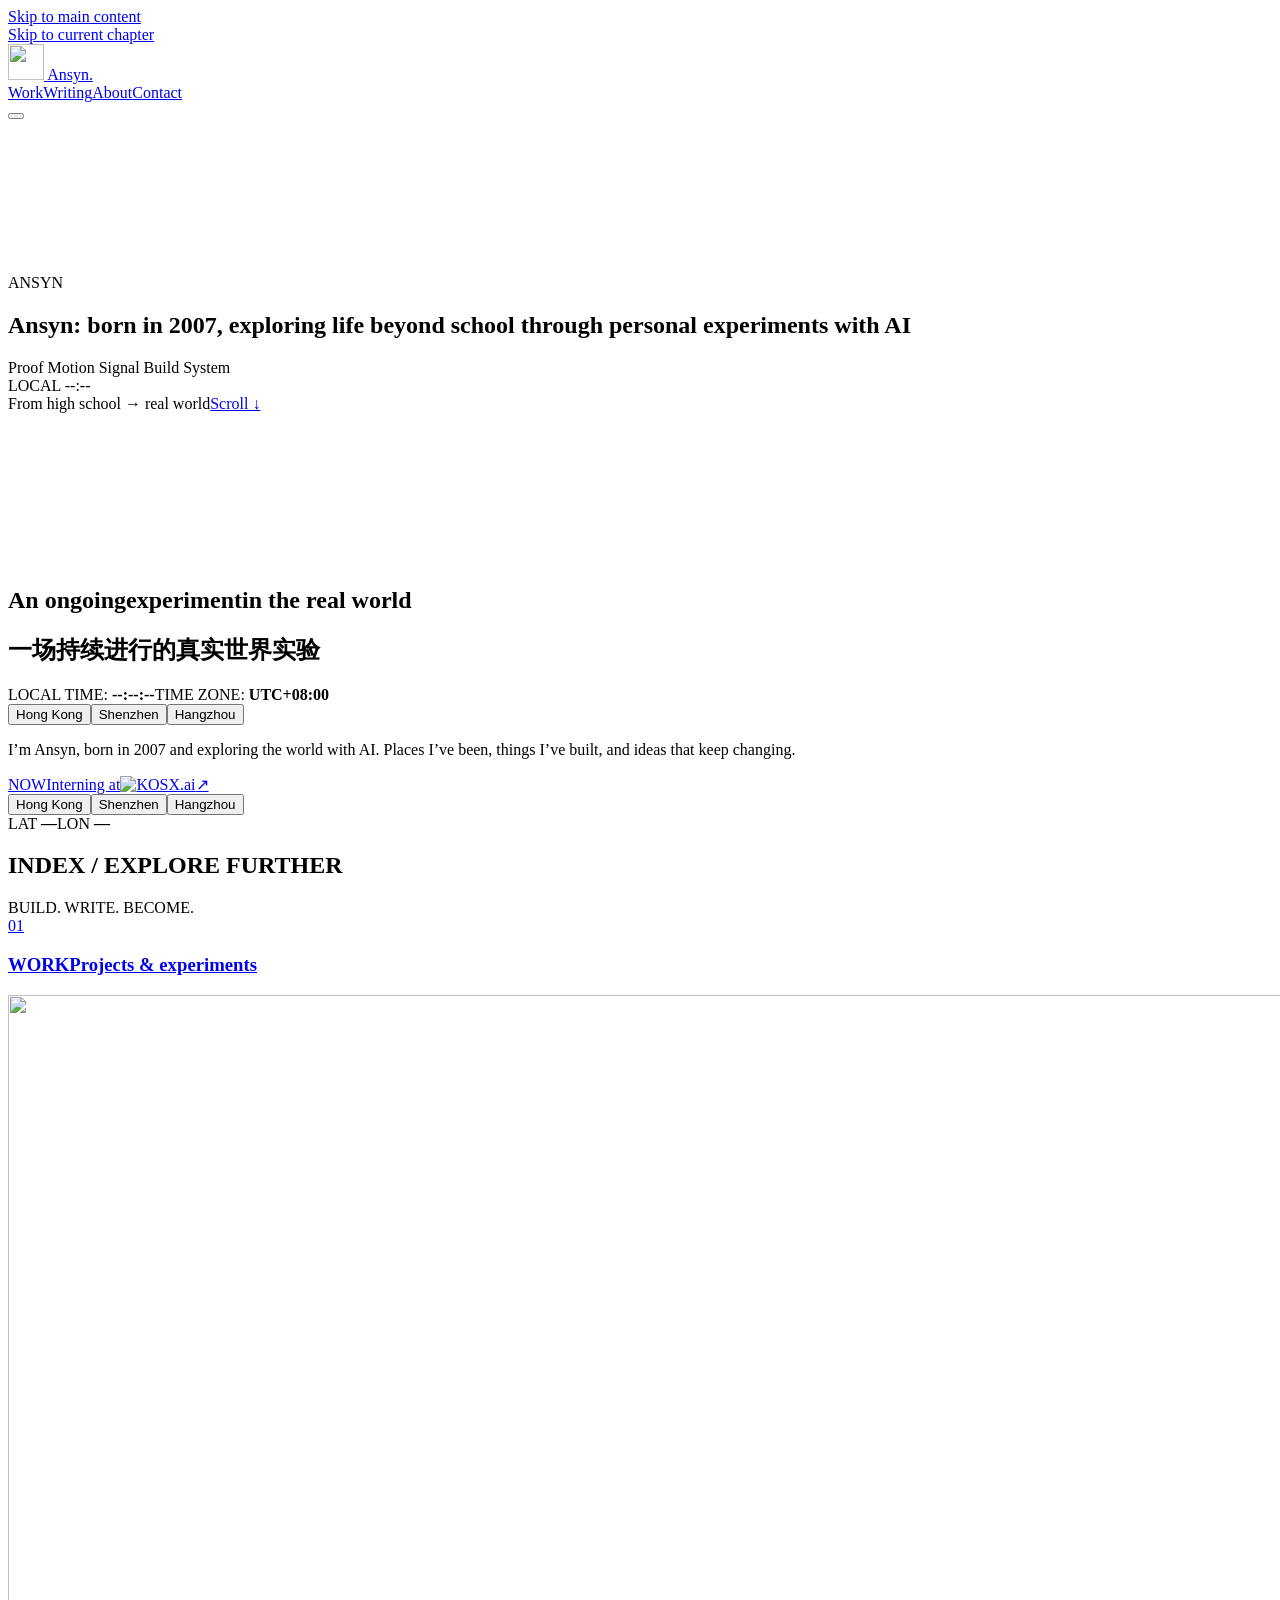
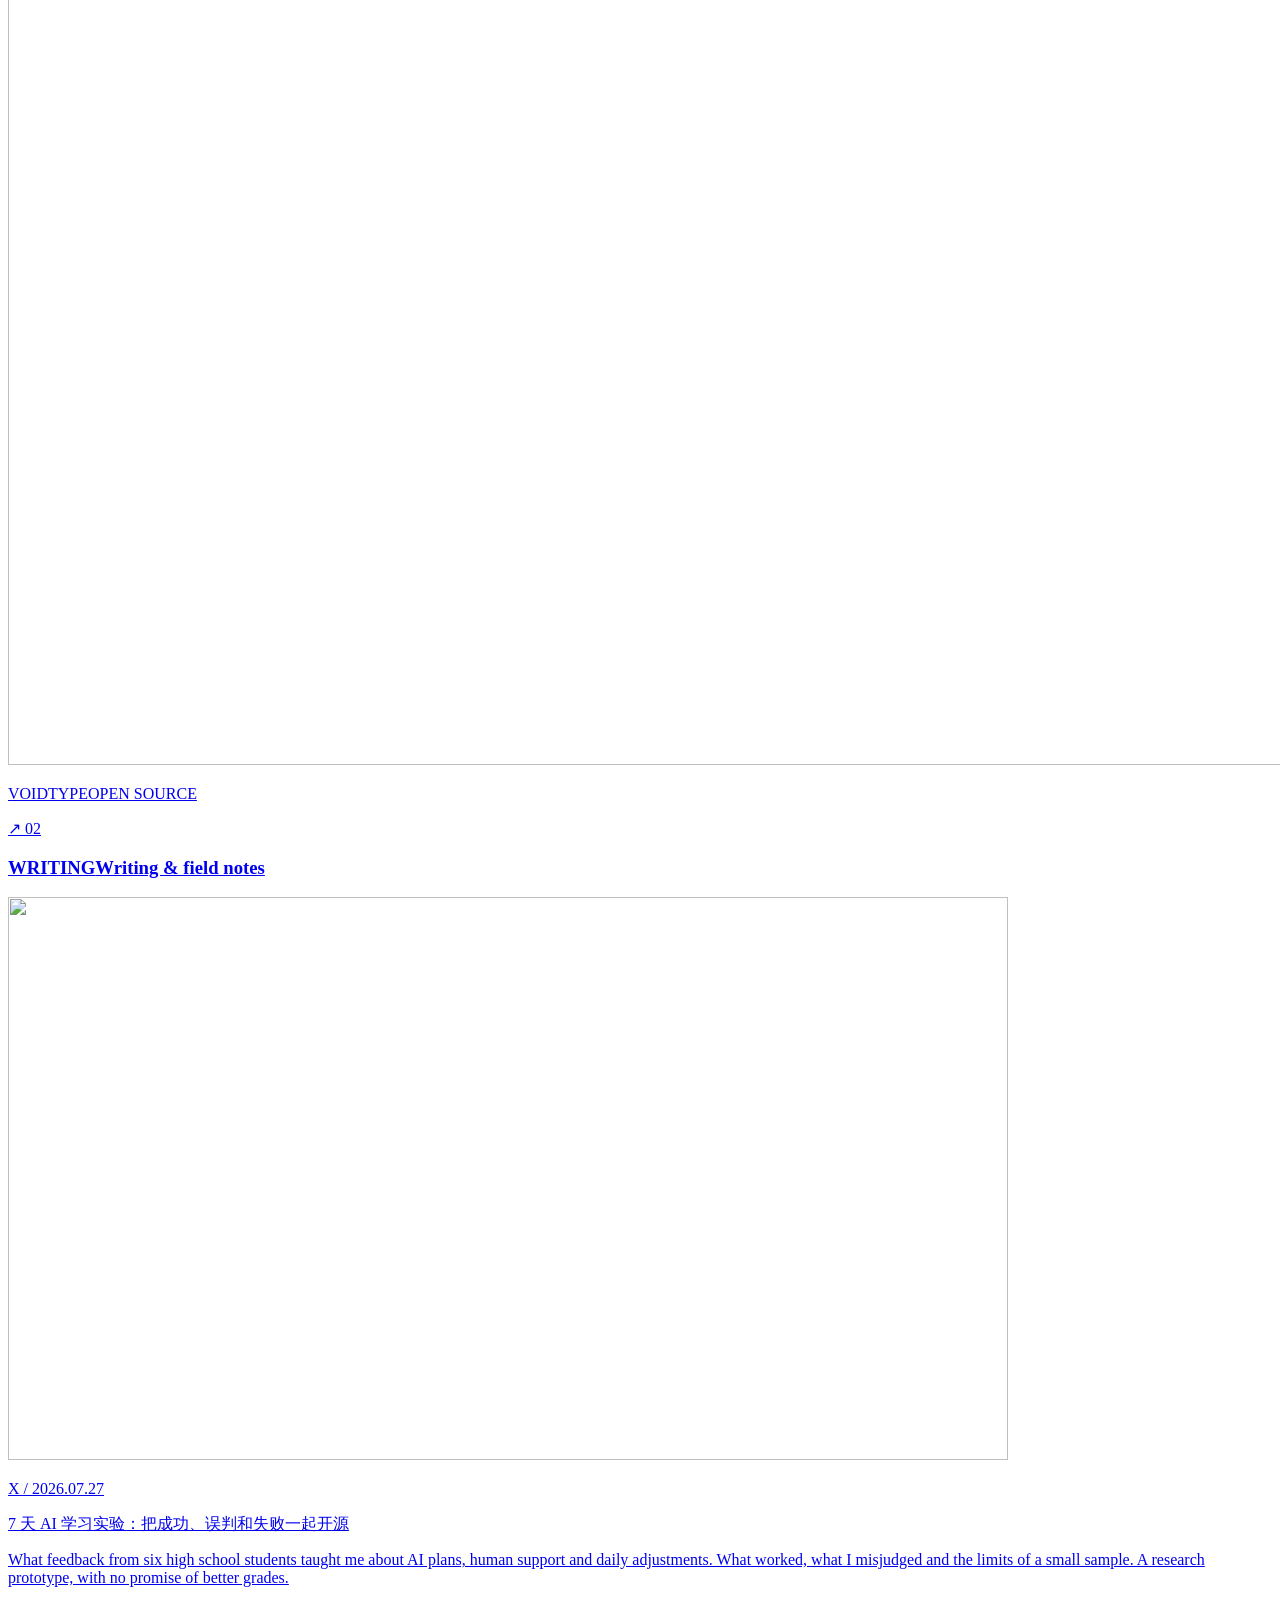
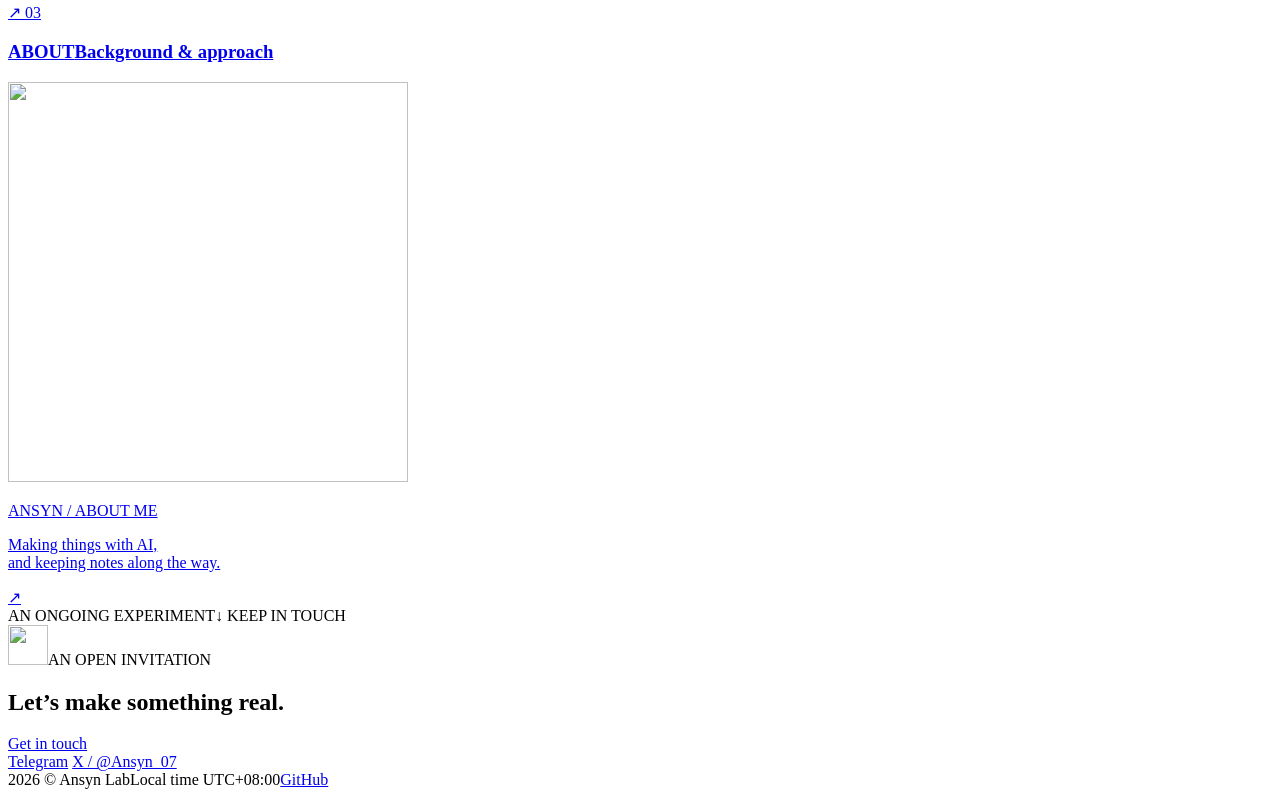
==== commit ec664f16: "Restore expressive interactions for local review" ====
--- a/index.html
+++ b/index.html
@@ -1,5 +1,5 @@
 <!DOCTYPE html><html lang="en" data-home-page="true" data-page-name-en="Home" data-page-name-zh="首页">
-<head><meta charset="UTF-8"><meta name="viewport" content="width=device-width"><meta name="generator" content="Astro v5.18.2"><meta name="description" content="A young person finding a way into the real world with AI. An open record by Ansyn."><meta name="keywords" content="安寻, Ansyn, AI个人成长, 07后, 学习系统, Building in public, 个人系统, AI创业, Web3学习"><meta name="theme-color" content="#fdfdfd"><link rel="canonical" href="https://7-an.github.io/ansyn-lab-preview"><link rel="icon" type="image/png" sizes="32x32" href="/ansyn-lab-preview/favicon-avatar-32.png"><link rel="icon" type="image/svg+xml" href="/ansyn-lab-preview/favicon-avatar.svg"><meta property="og:type" content="website"><meta property="og:locale" content="en_US"><meta property="og:site_name" content="Ansyn Lab"><meta property="og:title" content="Ansyn Lab | An ongoing experiment in the real world"><meta property="og:description" content="A young person finding a way into the real world with AI. An open record by Ansyn."><meta property="og:url" content="https://7-an.github.io/ansyn-lab-preview"><meta property="og:image" content="https://7-an.github.io/ansyn-lab-preview/og.png"><meta name="twitter:card" content="summary_large_image"><meta name="twitter:title" content="Ansyn Lab | An ongoing experiment in the real world"><meta name="twitter:description" content="A young person finding a way into the real world with AI. An open record by Ansyn."><meta name="twitter:image" content="https://7-an.github.io/ansyn-lab-preview/og.png"><title>Ansyn Lab | An ongoing experiment in the real world</title><script>
+<head><meta charset="UTF-8"><meta name="viewport" content="width=device-width"><meta name="generator" content="Astro v5.18.2"><meta name="description" content="A young person finding a way into the real world with AI. An open record by Ansyn."><meta name="keywords" content="安寻, Ansyn, AI个人成长, 07后, 学习系统, Building in public, 个人系统, AI创业, Web3学习"><meta name="theme-color" content="#fdfdfd"><link rel="canonical" href="https://doublesq97-ui.github.io/ansyn-lab-preview"><link rel="icon" type="image/png" sizes="32x32" href="/ansyn-lab-preview/favicon-avatar-32.png"><link rel="icon" type="image/svg+xml" href="/ansyn-lab-preview/favicon-avatar.svg"><meta property="og:type" content="website"><meta property="og:locale" content="en_US"><meta property="og:site_name" content="Ansyn Lab"><meta property="og:title" content="Ansyn Lab | An ongoing experiment in the real world"><meta property="og:description" content="A young person finding a way into the real world with AI. An open record by Ansyn."><meta property="og:url" content="https://doublesq97-ui.github.io/ansyn-lab-preview"><meta property="og:image" content="https://doublesq97-ui.github.io/ansyn-lab-preview/og.png"><meta name="twitter:card" content="summary_large_image"><meta name="twitter:title" content="Ansyn Lab | An ongoing experiment in the real world"><meta name="twitter:description" content="A young person finding a way into the real world with AI. An open record by Ansyn."><meta name="twitter:image" content="https://doublesq97-ui.github.io/ansyn-lab-preview/og.png"><title>Ansyn Lab | An ongoing experiment in the real world</title><script>
       document.documentElement.classList.add("js");
       try { document.documentElement.lang = localStorage.getItem("ansyn-language") === "zh-CN" ? "zh-CN" : "en"; } catch { /* Use English when storage is unavailable. */ }
     </script><script>
@@ -29,9 +29,9 @@
           root.removeAttribute('data-page-transitioning');
         }, 6000);
       }
-    </script><script type="application/ld+json">{"@context":"https://schema.org","@type":"WebSite","name":"Ansyn Lab | An ongoing experiment in the real world","headline":"Ansyn Lab | An ongoing experiment in the real world","description":"A young person finding a way into the real world with AI. An open record by Ansyn.","url":"https://7-an.github.io/ansyn-lab-preview","inLanguage":"en","author":{"@type":"Person","name":"安寻 Ansyn","url":"https://ansyn-lab.vercel.app","sameAs":["https://x.com/Ansyn_07","https://t.me/Ansyn_7"]}}</script><link rel="stylesheet" href="/ansyn-lab-preview/_astro/about.DKI-j1vG.css">
+    </script><script type="application/ld+json">{"@context":"https://schema.org","@type":"WebSite","name":"Ansyn Lab | An ongoing experiment in the real world","headline":"Ansyn Lab | An ongoing experiment in the real world","description":"A young person finding a way into the real world with AI. An open record by Ansyn.","url":"https://doublesq97-ui.github.io/ansyn-lab-preview","inLanguage":"en","author":{"@type":"Person","name":"安寻 Ansyn","url":"https://ansyn-lab.vercel.app","sameAs":["https://x.com/Ansyn_07","https://t.me/Ansyn_7"]}}</script><link rel="stylesheet" href="/ansyn-lab-preview/_astro/about.DKI-j1vG.css">
 <link rel="stylesheet" href="/ansyn-lab-preview/_astro/index.DTuRaOjo.css">
-<link rel="stylesheet" href="/ansyn-lab-preview/_astro/about.BimzrErr.css"><meta name="robots" content="noindex, nofollow" /><link rel="stylesheet" href="/ansyn-lab-preview/ansyn-patch.css?v=14"><script defer src="/ansyn-lab-preview/ansyn-patch.js?v=11"></script><link rel="stylesheet" href="/ansyn-lab-preview/refinements/home.css?v=15"><link rel="stylesheet" href="/ansyn-lab-preview/refinements/interaction.css?v=15"><script defer src="/ansyn-lab-preview/refinements/interaction.js?v=15"></script></head>
+<link rel="stylesheet" href="/ansyn-lab-preview/_astro/about.BimzrErr.css"><meta name="robots" content="noindex, nofollow" /><link rel="stylesheet" href="/ansyn-lab-preview/ansyn-patch.css?v=20"><script defer src="/ansyn-lab-preview/ansyn-patch.js?v=20"></script><link rel="stylesheet" href="/ansyn-lab-preview/refinements/home.css?v=20"><link rel="stylesheet" href="/ansyn-lab-preview/refinements/interaction.css?v=20"><script defer src="/ansyn-lab-preview/refinements/interaction.js?v=20"></script><link rel="stylesheet" href="/ansyn-lab-preview/refinements/expressive.css?v=20"><script defer src="/ansyn-lab-preview/refinements/expressive.js?v=20"></script></head>
 <body>
 <dialog class="page-transition" data-page-transition aria-labelledby="page-transition-label" data-preserve-language data-lenis-prevent>
 <div class="page-transition-screen" aria-hidden="true">
@@ -45,7 +45,7 @@
   const transitionLabel = document.querySelector('[data-transition-label]');
   if (transitionLabel) transitionLabel.textContent = document.documentElement.dataset.transitionTitle || '';
 </script>
-<script type="module" src="/ansyn-lab-preview/_astro/PageTransition.astro_astro_type_script_index_0_lang.DJekW2u4.js"></script>  <a class="skip-link" href="#main-content">Skip to main content</a>  <main id="main-content">  <a class="skip" href="#current" data-astro-cid-zjwowcop>Skip to current chapter</a>
+<script type="module" src="/ansyn-lab-preview/_astro/PageTransition.astro_astro_type_script_index_0_lang.DJekW2u4.js?v=20"></script>  <a class="skip-link" href="#main-content">Skip to main content</a>  <main id="main-content">  <a class="skip" href="#current" data-astro-cid-zjwowcop>Skip to current chapter</a>
 <header class="site-navigation is-home" data-site-navigation data-astro-cid-3ef6ksr2>
 <a class="site-identity" href="/ansyn-lab-preview/" aria-label="Ansyn Lab home" data-astro-cid-3ef6ksr2>
 <img src="/ansyn-lab-preview/ansyn-avatar-transparent.png" alt="" width="36" height="36" data-astro-cid-3ef6ksr2>
@@ -76,6 +76,7 @@
 <canvas class="text-field" data-field aria-hidden="true" data-astro-cid-zjwowcop></canvas>
 <div class="static-name" aria-hidden="true" data-astro-cid-zjwowcop>ANSYN</div>
 <h1 id="journey-title" class="sr-only" data-astro-cid-zjwowcop>Ansyn: born in 2007, exploring life beyond school through personal experiments with AI</h1>
+<div class="hero-scanline" aria-hidden="true"></div>
 <div class="hero-words" aria-hidden="true" data-astro-cid-zjwowcop>
 <span class="hero-word word-ai" data-astro-cid-zjwowcop>Proof</span>
 <span class="hero-word word-experiment" data-astro-cid-zjwowcop>Motion</span>
@@ -110,48 +111,13 @@
 </div>
 </div>
 </section>
-<script type="module" src="/ansyn-lab-preview/_astro/HomeExperience.astro_astro_type_script_index_0_lang.hu0JV_FZ.js?v=3"></script>  <div class="home-editorial" data-screen-stop data-home-directory data-astro-cid-gc32r5rm>
-<section class="directory" id="guide" aria-labelledby="directory-heading" data-astro-cid-gc32r5rm>
-<header class="directory-head" data-reveal data-astro-cid-gc32r5rm>
-<h2 id="directory-heading" class="mono" data-astro-cid-gc32r5rm>INDEX / EXPLORE FURTHER</h2>
-<span class="mono" aria-hidden="true" data-astro-cid-gc32r5rm>BUILD. WRITE. BECOME.</span>
-</header>
-<nav aria-label="Explore more about Ansyn">
-<article class="index-row work-row" aria-labelledby="work-label" data-reveal>
-  <span class="row-number" aria-hidden="true">01</span>
-  <a class="row-heading" href="/ansyn-lab-preview/work/"><h3 id="work-label" data-preserve-language data-ui-en="WORK" data-ui-zh="项目">WORK</h3><p data-preserve-language data-ui-en="Projects &amp; experiments" data-ui-zh="项目与实验">Projects &amp; experiments</p><span class="row-trace" aria-hidden="true"></span></a>
-  <a class="row-preview" href="https://7-an.github.io/voidtype/" target="_blank" rel="noopener noreferrer">
-    <div class="index-media fit-contain" data-mask><img src="/ansyn-lab-preview/images/voidtype-cover.png" alt="VOIDTYPE — less is more. Slow down to speed up." loading="lazy" decoding="async" width="1600" height="1000"></div>
-    <div class="index-caption"><span >VOIDTYPE</span><span class="index-meta" data-preserve-language data-ui-en="OPEN SOURCE" data-ui-zh="开源实验">OPEN SOURCE</span></div>
-  </a>
-</article>
-<article class="index-row writing-row" aria-labelledby="writing-label" data-reveal>
-  <span class="row-number" aria-hidden="true">02</span>
-  <a class="row-heading" href="/ansyn-lab-preview/writing/"><h3 id="writing-label" data-preserve-language data-ui-en="WRITING" data-ui-zh="文章">WRITING</h3><p data-preserve-language data-ui-en="Writing &amp; field notes" data-ui-zh="文章与随记">Writing &amp; field notes</p><span class="row-trace" aria-hidden="true"></span></a>
-  <a class="row-preview" href="https://x.com/Ansyn_07/status/2081763400565289061" target="_blank" rel="noopener noreferrer">
-    <div class="index-media fit-contain" data-mask><img src="/ansyn-lab-preview/media/writing/study-path.webp" alt="7 天 AI 学习实验" loading="lazy" decoding="async" width="1600" height="1000"></div>
-    <div class="index-caption"><span lang="zh-CN" data-preserve-language>7 天 AI 学习实验</span><span class="index-meta" >X / 2026.07.27</span></div>
-  </a>
-</article>
-<article class="index-row about-row" aria-labelledby="about-label" data-reveal>
-  <span class="row-number" aria-hidden="true">03</span>
-  <a class="row-heading" href="/ansyn-lab-preview/about/"><h3 id="about-label" data-preserve-language data-ui-en="ABOUT" data-ui-zh="关于">ABOUT</h3><p data-preserve-language data-ui-en="Background &amp; approach" data-ui-zh="经历与方法">Background &amp; approach</p><span class="row-trace" aria-hidden="true"></span></a>
-  <a class="row-preview" href="/ansyn-lab-preview/about/#kosx-chapter" >
-    <div class="index-media fit-cover" data-mask><img src="/ansyn-lab-preview/images/kosx-introduction-original.jpg" alt="Ansyn introducing himself at KOSX" loading="lazy" decoding="async" width="1600" height="1000"></div>
-    <div class="index-caption"><span >KOSX / HONG KONG</span><span class="index-meta" data-preserve-language data-ui-en="IN THE REAL WORLD" data-ui-zh="真实世界的记录">IN THE REAL WORLD</span></div>
-  </a>
-</article>
-</nav>
-<div class="directory-tail mono" data-astro-cid-gc32r5rm><span data-astro-cid-gc32r5rm>AN ONGOING EXPERIMENT</span><span data-astro-cid-gc32r5rm>KEEP IN TOUCH</span></div>
-</section>
-</div>
-</main>
+<script type="module" src="/ansyn-lab-preview/_astro/HomeExperience.astro_astro_type_script_index_0_lang.hu0JV_FZ.js?v=3"></script>  <div class="home-editorial" data-home-directory data-astro-cid-gc32r5rm> <section class="directory" data-screen-stop id="guide" aria-labelledby="directory-heading" data-astro-cid-gc32r5rm> <header class="directory-head" data-reveal data-astro-cid-gc32r5rm> <h2 id="directory-heading" class="mono" data-astro-cid-gc32r5rm>INDEX / EXPLORE FURTHER</h2> <span class="mono" aria-hidden="true" data-astro-cid-gc32r5rm>BUILD. WRITE. BECOME.</span> </header> <nav aria-label="Explore more about Ansyn" data-astro-cid-gc32r5rm> <a class="index-row work-row" data-directory-peek="work" href="/ansyn-lab-preview/work/" aria-labelledby="work-label" data-reveal data-astro-cid-gc32r5rm> <span class="row-number mono" aria-hidden="true" data-astro-cid-gc32r5rm>01</span> <div class="row-heading" data-astro-cid-gc32r5rm><h3 id="work-label" data-astro-cid-gc32r5rm>WORK<span data-astro-cid-gc32r5rm>Projects & experiments</span></h3></div> <div class="row-preview work-preview" data-astro-cid-gc32r5rm> <div class="project-image" data-astro-cid-gc32r5rm><img src="/ansyn-lab-preview/images/voidtype-cover.png" alt="" width="2820" height="1370" loading="lazy" decoding="async" data-astro-cid-gc32r5rm></div> <p class="preview-caption mono" data-astro-cid-gc32r5rm><span data-astro-cid-gc32r5rm>VOIDTYPE</span><span data-astro-cid-gc32r5rm>OPEN SOURCE</span></p> </div> <span class="row-arrow" aria-hidden="true" data-astro-cid-gc32r5rm>↗</span> </a> <a class="index-row writing-row" data-directory-peek="writing" href="/ansyn-lab-preview/writing/" aria-labelledby="writing-label" data-reveal data-astro-cid-gc32r5rm> <span class="row-number mono" aria-hidden="true" data-astro-cid-gc32r5rm>02</span> <div class="row-heading" data-astro-cid-gc32r5rm><h3 id="writing-label" data-astro-cid-gc32r5rm>WRITING<span data-astro-cid-gc32r5rm>Writing & field notes</span></h3></div> <div class="row-preview writing-preview" data-astro-cid-gc32r5rm> <img class="article-image" src="/ansyn-lab-preview/media/writing/study-path.webp" width="1000" height="563" alt="" loading="lazy" decoding="async" data-astro-cid-gc32r5rm> <p class="article-meta mono" data-astro-cid-gc32r5rm>X / 2026.07.27</p> <p class="article-title" lang="zh-CN" data-preserve-language data-astro-cid-gc32r5rm>7 天 AI 学习实验：把成功、误判和失败一起开源</p> <p class="article-excerpt" data-astro-cid-gc32r5rm>What feedback from six high school students taught me about AI plans, human support and daily adjustments. What worked, what I misjudged and the limits of a small sample. A research prototype, with no promise of better grades.</p> </div> <span class="row-arrow" aria-hidden="true" data-astro-cid-gc32r5rm>↗</span> </a> <a class="index-row about-row" href="/ansyn-lab-preview/about/" aria-labelledby="about-label" data-reveal data-astro-cid-gc32r5rm> <span class="row-number mono" aria-hidden="true" data-astro-cid-gc32r5rm>03</span> <div class="row-heading" data-astro-cid-gc32r5rm><h3 id="about-label" data-astro-cid-gc32r5rm>ABOUT<span data-astro-cid-gc32r5rm>Background & approach</span></h3></div> <div class="row-preview about-preview" data-astro-cid-gc32r5rm> <img src="/ansyn-lab-preview/ansyn-avatar-transparent.png" alt="" width="400" height="400" loading="lazy" decoding="async" data-astro-cid-gc32r5rm> <div data-astro-cid-gc32r5rm><p class="mono" data-astro-cid-gc32r5rm>ANSYN / ABOUT ME</p><p class="about-note" data-astro-cid-gc32r5rm>Making things with AI,<br data-astro-cid-gc32r5rm>and keeping notes along the way.</p></div> </div> <span class="row-arrow" aria-hidden="true" data-astro-cid-gc32r5rm>↗</span> </a> </nav> <div class="directory-tail mono" data-astro-cid-gc32r5rm><span data-astro-cid-gc32r5rm>AN ONGOING EXPERIMENT</span><span data-astro-cid-gc32r5rm>↓ KEEP IN TOUCH</span></div> </section> </div> <div class="directory-peek" data-directory-preview aria-hidden="true" data-astro-cid-gc32r5rm> <div class="peek-card" data-directory-card="work" hidden data-astro-cid-gc32r5rm> <img src="/ansyn-lab-preview/images/voidtype-cover.png" alt="" width="2820" height="1370" loading="lazy" decoding="async" data-astro-cid-gc32r5rm> <div class="peek-caption" data-astro-cid-gc32r5rm><span data-astro-cid-gc32r5rm>VOIDTYPE</span><span data-astro-cid-gc32r5rm>VIEW WORK ↗</span></div> </div> <div class="peek-card" data-directory-card="writing" hidden data-astro-cid-gc32r5rm> <img src="/ansyn-lab-preview/media/writing/study-path.webp" width="1000" height="563" alt="" loading="lazy" decoding="async" data-astro-cid-gc32r5rm> <div class="peek-writing-copy" data-astro-cid-gc32r5rm><span class="mono" data-astro-cid-gc32r5rm>FROM THE NOTEBOOK</span><p lang="zh-CN" data-preserve-language data-astro-cid-gc32r5rm>7 天 AI 学习实验：把成功、误判和失败一起开源</p></div> </div> </div> <script type="module">function H(){const v=document.querySelector("[data-home-directory]"),i=document.querySelector("[data-directory-preview]");if(!v||!i)return;const p=[...v.querySelectorAll("[data-directory-peek]")],k=[...i.querySelectorAll("[data-directory-card]")],x=matchMedia("(min-width: 760px) and (hover: hover) and (pointer: fine)"),w=matchMedia("(prefers-reduced-motion: reduce)"),A=()=>w.matches||document.documentElement.hasAttribute("data-reduced");let h=null,c=0,b=0,n=null,o=null,a=0,l=0,y=0,g=0;const M=()=>{c=0,a+=(y-a)*.2,l+=(g-l)*.2,i.style.transform=`translate3d(${a}px,${l}px,0)`,h&&Math.abs(y-a)+Math.abs(g-l)>.3&&(c=requestAnimationFrame(M))},q=(e,t,r=!1)=>{const d=i.offsetWidth,f=i.offsetHeight,L=e+28+d<innerWidth-24?e+28:e-d-28;y=Math.max(24,Math.min(L,innerWidth-d-24)),g=Math.max(88,Math.min(t-f*.4,innerHeight-f-24)),r||A()?(a=y,l=g,i.style.transform=`translate3d(${a}px,${l}px,0)`):c||(c=requestAnimationFrame(M))},s=()=>{h=null,cancelAnimationFrame(c),c=0,i.classList.remove("is-visible")},u=(e,t,r)=>{if(!x.matches)return;const d=h!==e;h=e;for(const L of k)L.hidden=L.dataset.directoryCard!==e.dataset.directoryPeek;const f=e.getBoundingClientRect();q(t??f.right-i.offsetWidth-60,r??f.top+f.height/2,d),i.classList.add("is-visible")},E=()=>{i.querySelectorAll("img").forEach(e=>{e.loading="eager"})};if("IntersectionObserver"in window){const e=new IntersectionObserver(t=>{t.some(r=>r.isIntersecting)&&(E(),e.disconnect())},{rootMargin:"240px"});e.observe(v)}const F=()=>{if(b=0,!x.matches||document.hidden){s();return}const e=n?document.elementFromPoint(n.x,n.y)?.closest("[data-directory-peek]"):null,t=e&&p.includes(e)?e:null,r=p.find(d=>d.matches(":focus-visible"));t&&t!==o?u(t,n.x,n.y):r&&r!==o?u(r):s()},m=()=>{b||(b=requestAnimationFrame(F))};for(const e of p)e.addEventListener("pointerenter",t=>{t.pointerType==="mouse"&&(n={x:t.clientX,y:t.clientY},o=null,E(),u(e,t.clientX,t.clientY))}),e.addEventListener("pointermove",t=>{t.pointerType!=="mouse"||o===e||(n={x:t.clientX,y:t.clientY},h!==e?u(e,t.clientX,t.clientY):A()||q(t.clientX,t.clientY))}),e.addEventListener("pointerleave",()=>{o===e&&(o=null),s(),m()}),e.addEventListener("focusin",()=>{o=null,E(),u(e)}),e.addEventListener("focusout",m),e.addEventListener("keydown",t=>{t.key==="Escape"&&(o=e,s())});document.addEventListener("pointermove",e=>{e.pointerType==="mouse"&&(n={x:e.clientX,y:e.clientY})},{passive:!0}),document.addEventListener("pointerleave",()=>{n=null,s()}),addEventListener("scroll",m,{passive:!0}),addEventListener("resize",m),addEventListener("blur",()=>{n=null,s()}),document.addEventListener("visibilitychange",()=>{document.hidden&&(n=null,s())}),x.addEventListener("change",m),w.addEventListener("change",m);const Y=p.find(e=>e.matches(":hover"));Y&&(E(),u(Y)),v.setAttribute("data-directory-ready","")}H();</script>   </main>
 <footer id="contact" class="about-contact contact-v4" data-screen-stop>
 <span id="about-contact" class="about-contact-anchor" aria-hidden="true"></span>
 <div class="contact-main">
   <div class="contact-copy" data-reveal>
     <div class="contact-signature"><img src="/ansyn-lab-preview/ansyn-avatar-transparent.png" alt="" width="40" height="40"><span data-preserve-language data-ui-en="AN OPEN INVITATION" data-ui-zh="保持好奇，保持联系">AN OPEN INVITATION</span></div>
-    <h2 data-preserve-language data-ui-en="Let’s make something real." data-ui-zh="在真实世界 持续构建">Let’s make something real.</h2>
+    <h2 data-preserve-language data-ui-en="Let’s make something real." data-ui-zh="一起做点真实的东西">Let’s make something real.</h2>
   </div>
   <div class="contact-rail">
   <a class="contact-primary" href="https://t.me/Ansyn_7" target="_blank" rel="noopener noreferrer" data-soft-magnet>
